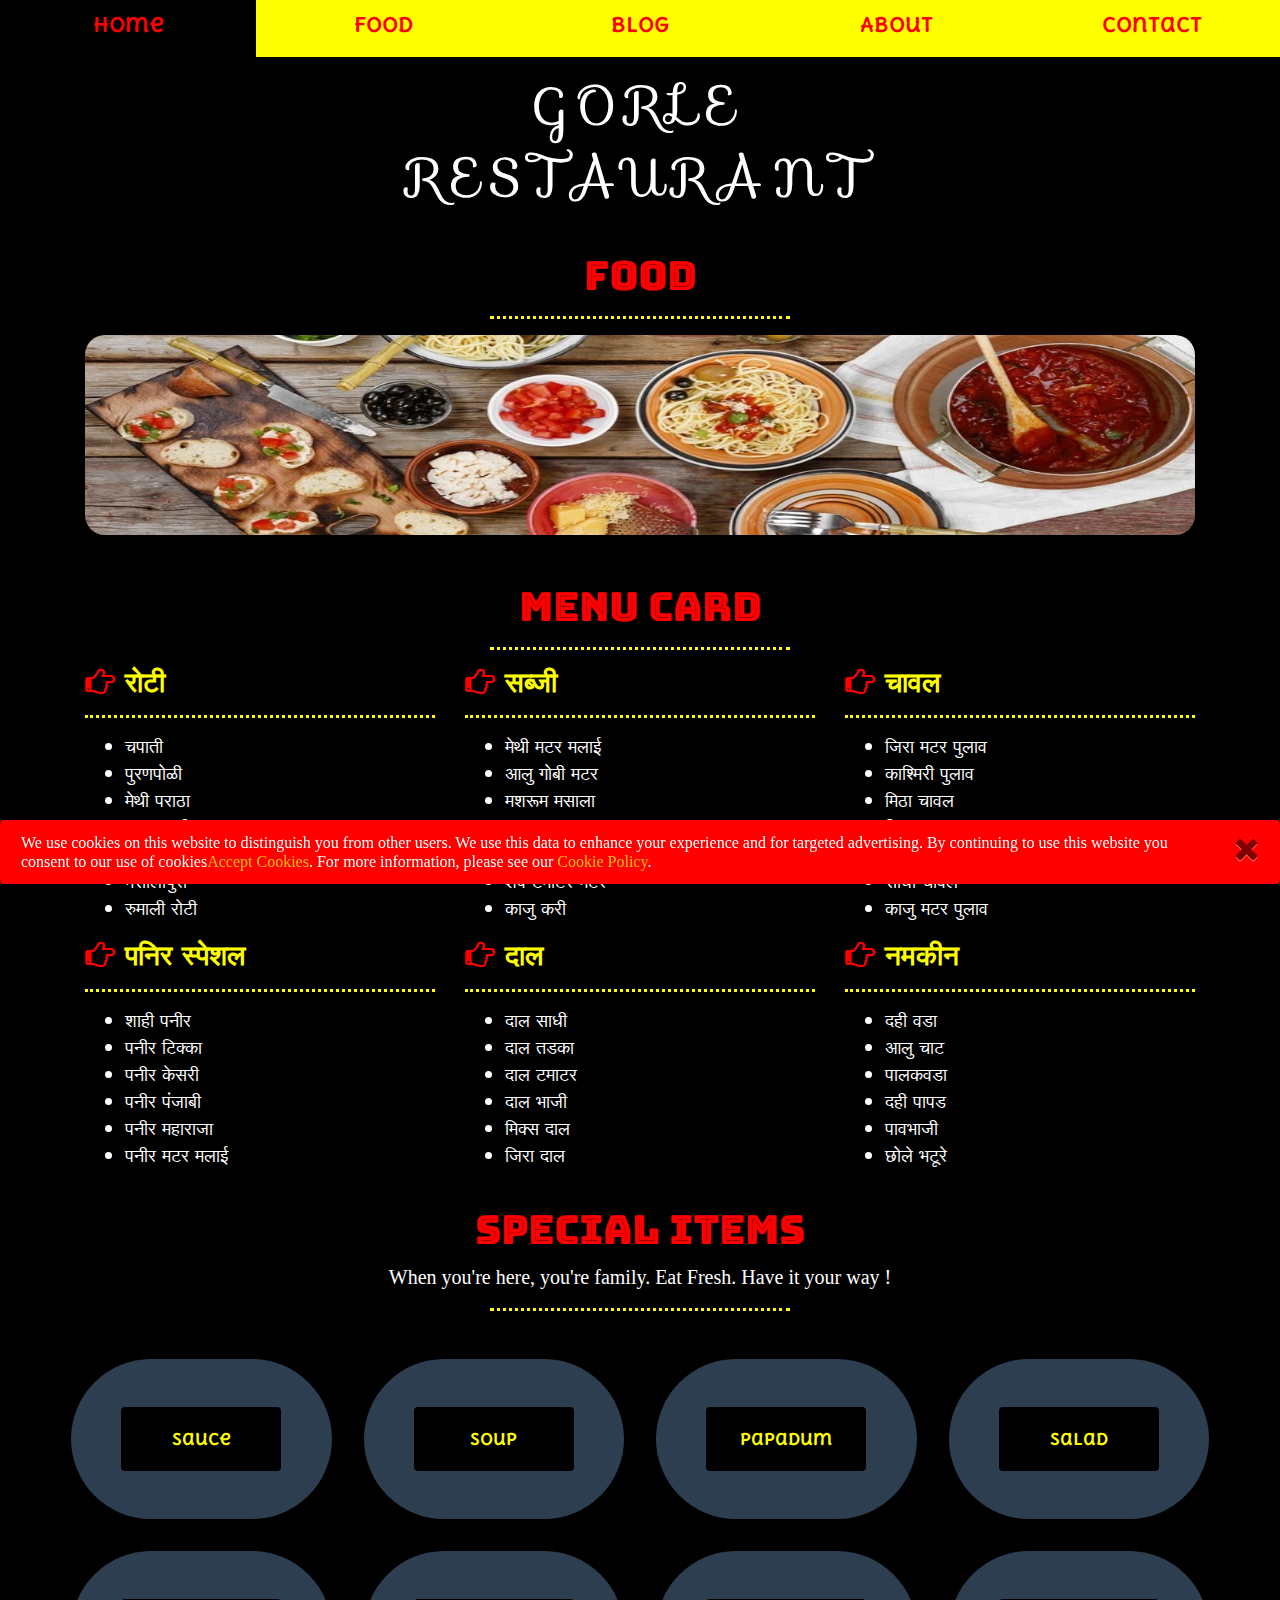
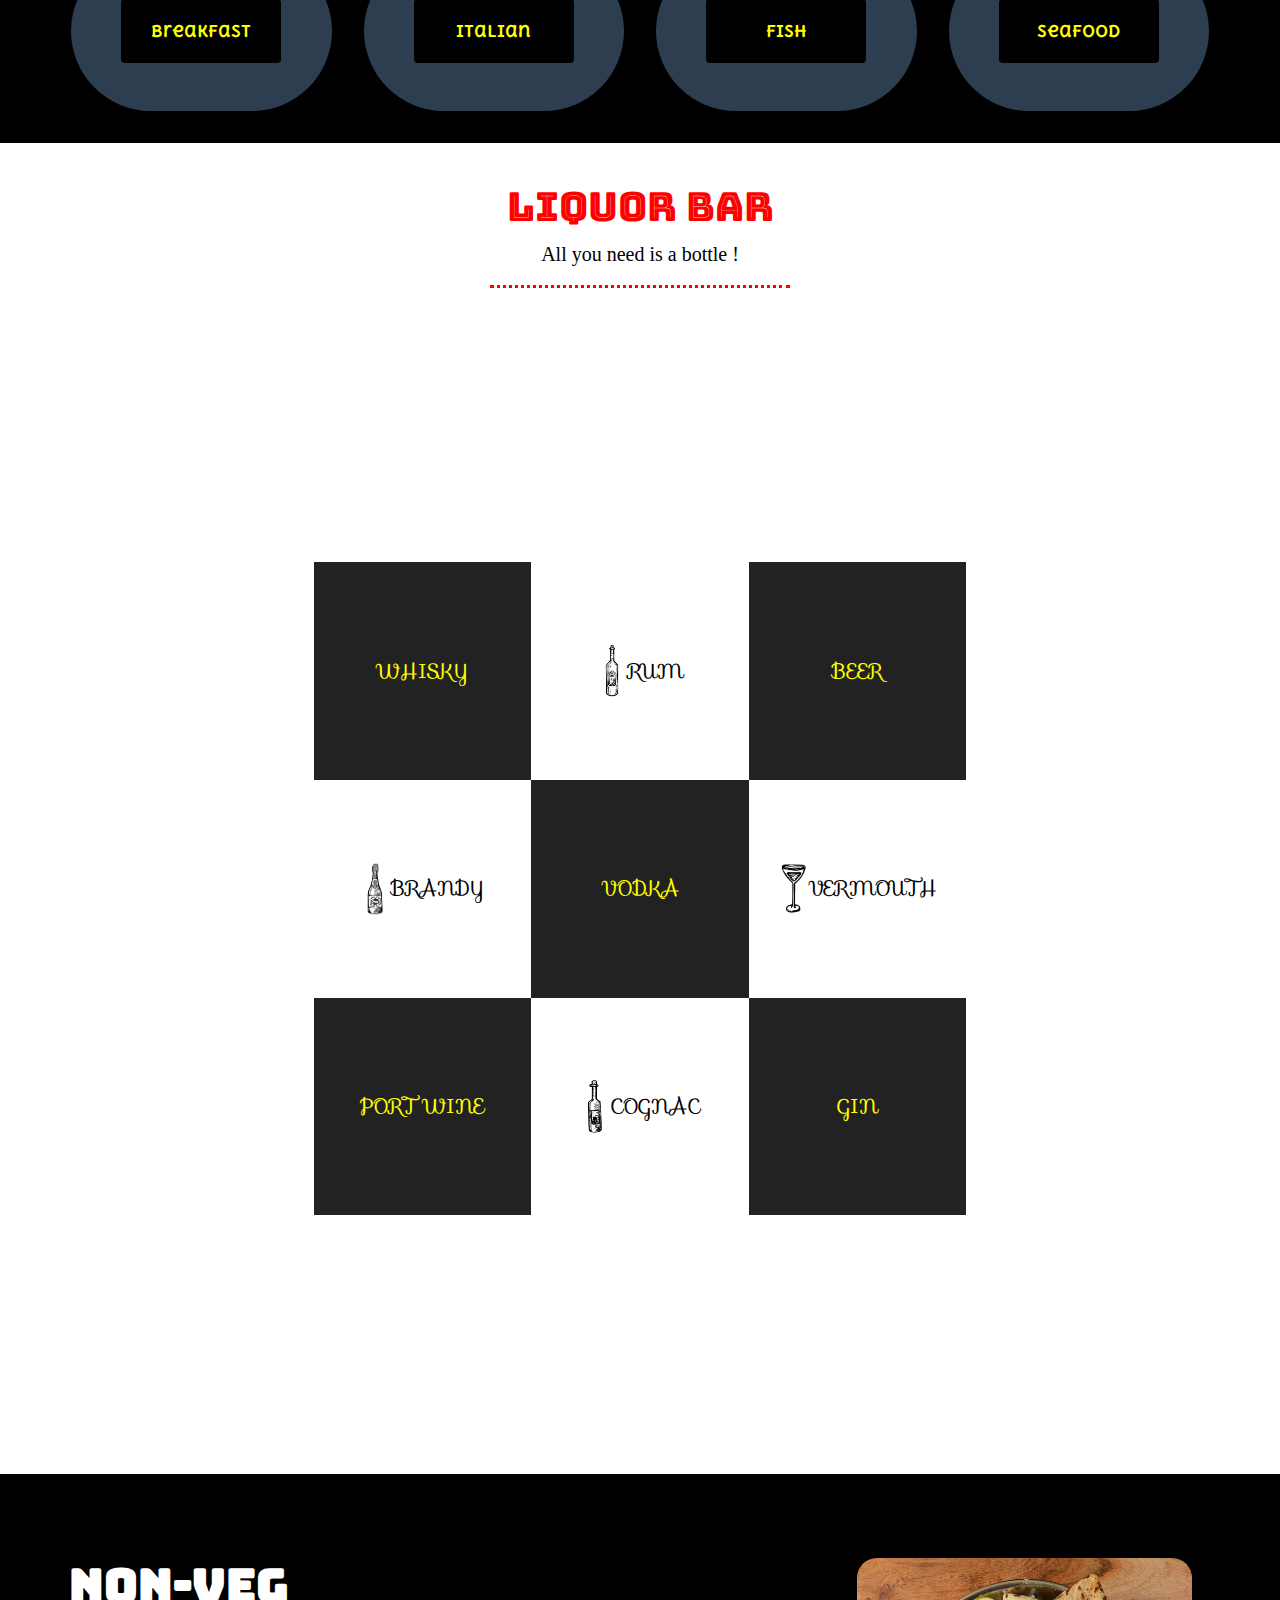
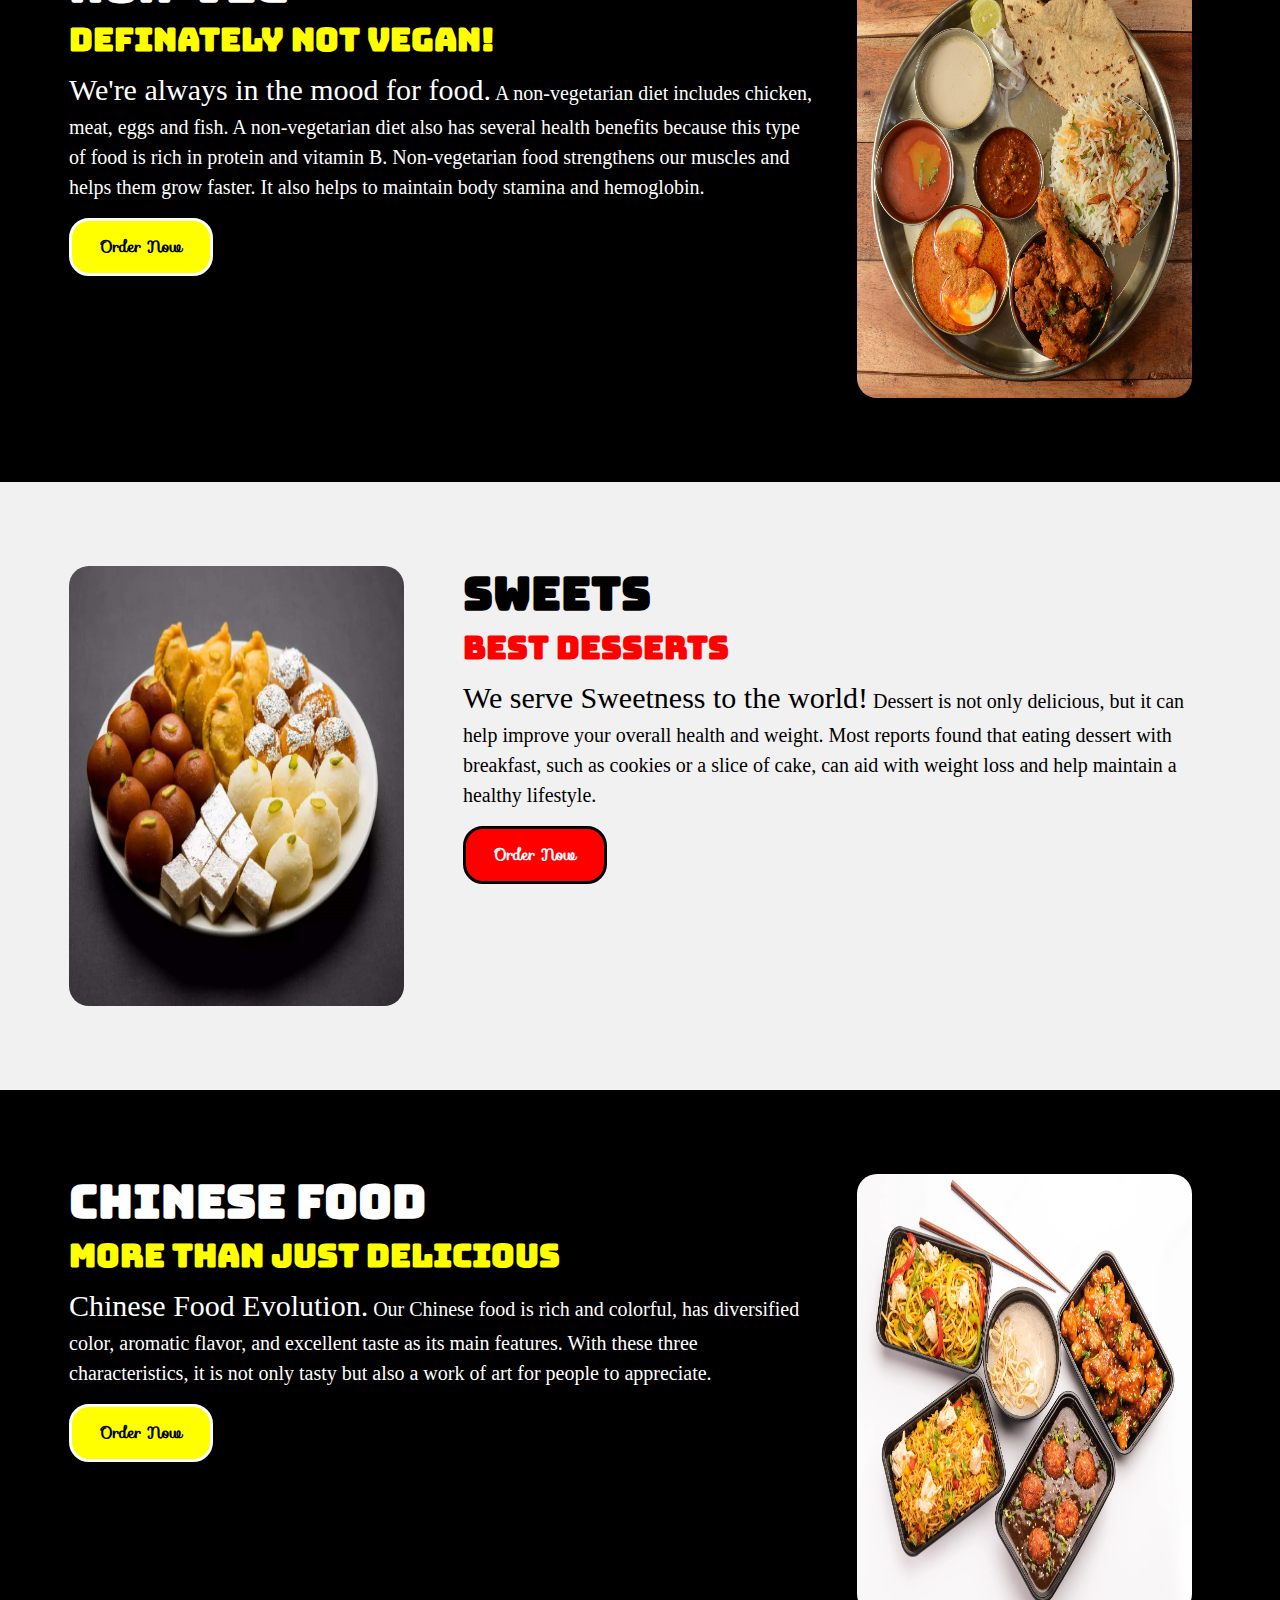
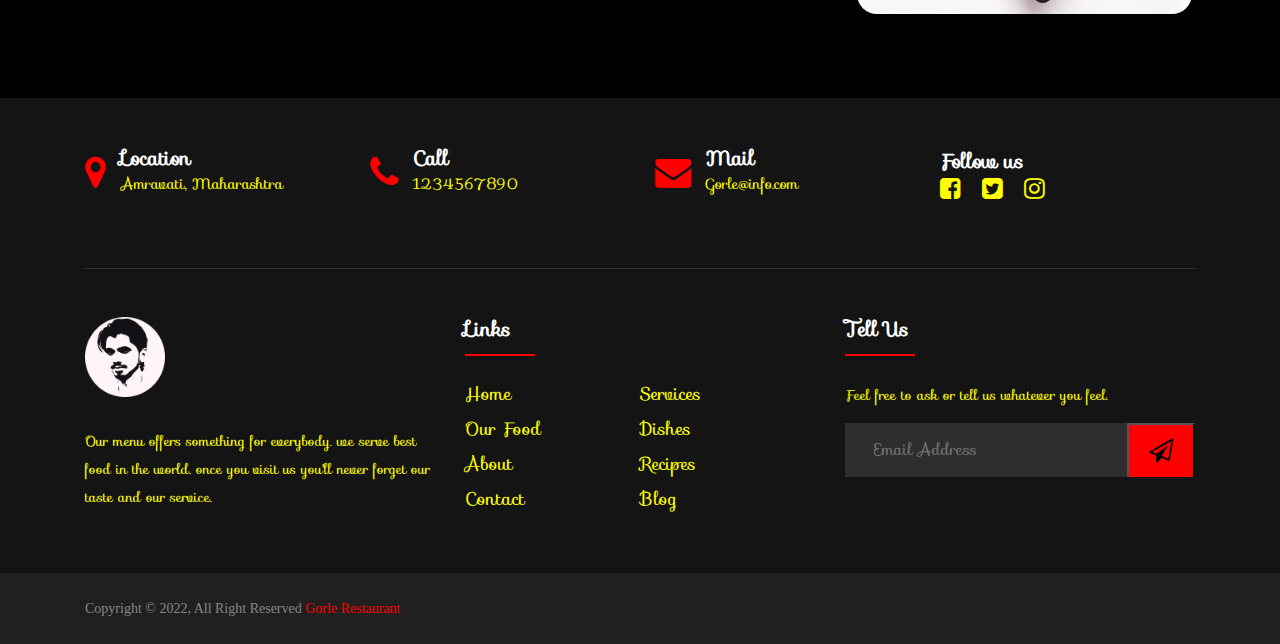
==== index.html @ a9197bac "Restaurant" ====
<!DOCTYPE html>
<html lang="en">
<head>
	<meta charset="UTF-8">
	<meta name="viewport" content="width=device-width, initial-scale=1.0">
	<title>Gorle Restaurant</title>



<!--------------------------------------------------->
<!--------------------- BOOTSTRAP 4 ----------------->
<!--------------------------------------------------->
<link rel="stylesheet" href="https://cdn.jsdelivr.net/npm/bootstrap@4.6.1/dist/css/bootstrap.min.css">
  <script src="https://cdn.jsdelivr.net/npm/jquery@3.6.0/dist/jquery.slim.min.js"></script>
  <script src="https://cdn.jsdelivr.net/npm/popper.js@1.16.1/dist/umd/popper.min.js"></script>
  <script src="https://cdn.jsdelivr.net/npm/bootstrap@4.6.1/dist/js/bootstrap.bundle.min.js"></script>

<!--------------------------------------------------->
<!--------------------- FAVICON IMAGE --------------->
<!--------------------------------------------------->
<link rel="icon" type="image/x-icon" href="logo1.png">

<!--------------------------------------------------->
<!--------------------- FONT AWESOME ---------------->
<!--------------------------------------------------->
<link rel="stylesheet" href="https://cdnjs.cloudflare.com/ajax/libs/font-awesome/4.7.0/css/font-awesome.min.css">


<!--------------------------------------------------->
<!-------------- Google Fonts  ---------------------->
<!--------------------------------------------------->
<link href='https://fonts.googleapis.com/css?family=Sofia' rel='stylesheet'>

<link href='https://fonts.googleapis.com/css?family=Bungee Inline' rel='stylesheet'>

<link href='https://fonts.googleapis.com/css?family=Delius Unicase' rel='stylesheet'>

<!--------------------------------------------------->
<!------------------------ CSS ---------------------->
<!--------------------------------------------------->
<link rel="stylesheet" href="style.css">

</head>

<body>

<!--------------------------------===============================------------------------------------->
<!--------------------------------= SECTION 00: PRELOADER START =------------------------------------->
<!--------------------------------===============================------------------------------------->

    <div id="preloader"> <!-------- PRELOADER ID START ------->

      <div id="container" class="container-preloader"> <!-------- PRELOADER CONTAINER START ------->

        <div class="animation-preloader"> <!-------- PRELOADER ANIMATION START ------->
         
         <div class="loader"></div>
           
        </div> <!-------- PRELOADER ANIMATION END ------->

        <div class="loader-section section-left"></div>
        <div class="loader-section section-right"></div>

      </div><!-------- PRELOADER CONTAINER END ------->
    </div><!-------- PRELOADER ID END ------->

<!--------------------------------===============================------------------------------------->
<!--------------------------------= SECTION 00: PRELOADER END =--------------------------------------->
<!--------------------------------===============================------------------------------------->


<!--------------------------------====================================---------------------------------->
<!--------------------------------= SECTION:01 NAVIAGATION BAR START =---------------------------------->
<!--------------------------------====================================---------------------------------->
<div class="icon-bar fixed-top">
  <a  href="index.html" style="text-decoration: none;"><h6><strong>Home</strong></h6></a> 
  <a href="food.html" style="text-decoration: none;"><h6><strong>Food</strong></h6></a> 
  <a href="blog.html" style="text-decoration: none;"><h6><strong>Blog</strong></h6></a> 
  <a href="about.html" style="text-decoration: none;"><h6><strong>About</strong></h6></a>
  <a href="contact.html" style="text-decoration: none;"><h6><strong>Contact</strong></h6></a> 
</div>
<!--------------------------------====================================---------------------------------->
<!--------------------------------= SECTION:01 NAVIAGATION BAR END =------------------------------------>
<!--------------------------------====================================---------------------------------->
<br> <br> 


<!-------------- SECTION:02 GORLE HEADING START  ---------------------->
<h2  style="font-size:4vw;">Gorle <br> <br> Restaurant</h2>
<!-------------- SECTION:02 GORLE HEADING END  ---------------------->
<br> <br> 

<!-------------- SECTION:03 HEADING 01 START  ---------------------->
<h1 align="center" > Food </h1>
<hr class="new3" width="300">
<!-------------- SECTION:03 HEADING 01 END  ---------------------->

 
<!-------------- SECTION:04  HEADING IMAGE START  ---------------------->
<div class="container"> <img src="food.jpg" alt="food" class="responsive" width="600" height="200"></div>
<!-------------- SECTION:04  HEADING IMAGE END ---------------------->
 <br> <br>


<!--------------------------------===============================------------------------------------->
<!--------------------------------= SECTION:05  MENU CARD START =------------------------------------->
<!--------------------------------===============================------------------------------------->

<!-----------((((((((())))) SECTION:05  MENU CARD HEADING START (((((()))))))--------->
<div style="text-align:center; color:white;">
  <h1>Menu Card</h1>
  <hr class="new3" width="300">
</div>
<!-----------((((((((())))) SECTION:05  MENU CARD HEADING END (((((()))))))--------->


  <div class="container"><!-----@@@@@@@@@@@ SECTION:05  CONTAINER 01 START @@@@@@@@@------>
    <div class="row"><!-----@@@@@@@@@@@ SECTION:05  ROW 01 START @@@@@@@@@------>


<!-----%%%%%%%%%%%%%%%%%%%%%%%%%%%%%%%SECTION:05%%%%%%%%%%%%%%%%%%%%%%%%%%%%%%%%%%%%%%%------>
      <div class="col-md-4">
        <h3><i class="fa fa-hand-o-right" aria-hidden="true" style="font-size:30px; color:red;"></i> <a href="food.html" style="text-decoration: none;" class="menu">रोटी</a> </h3>
        <hr class="new3">
        <ul>
          <li>चपाती</li>
          <li>पुरणपोळी</li>
          <li>मेथी पराठा</li>
          <li>पालक पुरी </li>
          <li>तंदुरी रोटी </li>
          <li>मसालापुरी </li>
          <li>रुमाली रोटी </li>
         </ul>
      </div>
<!-----%%%%%%%%%%%%%%%%%%%%%%%%%%%%%%%SECTION:05%%%%%%%%%%%%%%%%%%%%%%%%%%%%%%%%%%%%%%%------>

<!-----%%%%%%%%%%%%%%%%%%%%%%%%%%%%%%%SECTION:05%%%%%%%%%%%%%%%%%%%%%%%%%%%%%%%%%%%%%%%------>
      <div class="col-md-4">
        <h3><i class="fa fa-hand-o-right" aria-hidden="true" style="font-size:30px; color:red;"></i> <a href="food.html" style="text-decoration: none;" class="menu">सब्जी</a></h3>
        <hr class="new3">
        <ul>
          <li>मेथी मटर मलाई</li>
          <li>आलु गोबी मटर</li>
          <li>मशरूम मसाला</li>
          <li>फणस मसाला</li>
          <li>दम आलु </li>
          <li>शेव टमाटर मटर </li>
          <li>काजु करी </li>
        </ul>
      </div>
<!-----%%%%%%%%%%%%%%%%%%%%%%%%%%%%%%%SECTION:05%%%%%%%%%%%%%%%%%%%%%%%%%%%%%%%%%%%%%%%------>

<!-----%%%%%%%%%%%%%%%%%%%%%%%%%%%%%%%SECTION:05%%%%%%%%%%%%%%%%%%%%%%%%%%%%%%%%%%%%%%%------>
      <div class="col-md-4">
        <h3><i class="fa fa-hand-o-right" aria-hidden="true" style="font-size:30px; color:red;"></i> <a href="food.html" style="text-decoration: none;" class="menu">चावल</a> </h3>
        <hr class="new3">
        <ul>
          <li>जिरा मटर पुलाव</li>
          <li>काश्मिरी पुलाव</li>
          <li>मिठा चावल</li>
          <li>जिरा चावल</li>
          <li>मसाला राईस</li>
          <li>साधा चावल</li>
          <li>काजु मटर पुलाव</li>
        </ul>
      </div>
<!-----%%%%%%%%%%%%%%%%%%%%%%%%%%%%%%%SECTION:05%%%%%%%%%%%%%%%%%%%%%%%%%%%%%%%%%%%%%%%------>

    </div><!-----@@@@@@@@@@@ SECTION:05  ROW 01 END @@@@@@@@@------>
  </div><!-----@@@@@@@@@@@ SECTION:05  CONTAINER 01 END @@@@@@@@@------>



  <div class="container"><!-----@@@@@@@@@@@ SECTION:05  CONTAINER 02 START @@@@@@@@@------>
    <div class="row"><!-----@@@@@@@@@@@ SECTION:05  ROW 02 START @@@@@@@@@------>

<!-----%%%%%%%%%%%%%%%%%%%%%%%%%%%%%%%SECTION:05%%%%%%%%%%%%%%%%%%%%%%%%%%%%%%%%%%%%%%%------>
      <div class="col-md-4">
        <h3><i class="fa fa-hand-o-right" aria-hidden="true" style="font-size:30px; color:red;"></i> <a href="food.html" style="text-decoration: none;" class="menu">पनिर स्पेशल</a></h3>
        <hr class="new3">
        <ul>
          <li>शाही पनीर</li>
          <li>पनीर टिक्का</li>
          <li>पनीर केसरी</li>
          <li>पनीर पंजाबी</li>
          <li>पनीर महाराजा</li>
          <li>पनीर मटर मलाई</li>
        </ul>
      </div>
<!-----%%%%%%%%%%%%%%%%%%%%%%%%%%%%%%%SECTION:05%%%%%%%%%%%%%%%%%%%%%%%%%%%%%%%%%%%%%%%------>

<!-----%%%%%%%%%%%%%%%%%%%%%%%%%%%%%%%SECTION:05%%%%%%%%%%%%%%%%%%%%%%%%%%%%%%%%%%%%%%%------>
      <div class="col-md-4">
        <h3><i class="fa fa-hand-o-right" aria-hidden="true" style="font-size:30px; color:red;"></i> <a href="food.html" style="text-decoration: none;" class="menu">दाल</a></h3>
        <hr class="new3">
        <ul>
          <li>दाल साधी</li>
          <li>दाल तडका</li>
          <li>दाल टमाटर</li>
          <li>दाल भाजी</li>
          <li>मिक्स दाल</li>
          <li>जिरा दाल</li>
        </ul>
      </div>
<!-----%%%%%%%%%%%%%%%%%%%%%%%%%%%%%%%SECTION:05%%%%%%%%%%%%%%%%%%%%%%%%%%%%%%%%%%%%%%%------>

<!-----%%%%%%%%%%%%%%%%%%%%%%%%%%%%%%%SECTION:05%%%%%%%%%%%%%%%%%%%%%%%%%%%%%%%%%%%%%%%------>
       <div class="col-md-4">
        <h3><i class="fa fa-hand-o-right" aria-hidden="true" style="font-size:30px; color:red;"></i> <a href="food.html" style="text-decoration: none;" class="menu">नमकीन</a></h3>
        <hr class="new3">
        <ul>
          <li>दही वडा</li>
          <li>आलु चाट</li>
          <li>पालकवडा
          <li>दही पापड </li>
          <li>पावभाजी</li>
          <li>छोले भटूरे </li>
        </ul>
      </div>
<!-----%%%%%%%%%%%%%%%%%%%%%%%%%%%%%%%SECTION:05%%%%%%%%%%%%%%%%%%%%%%%%%%%%%%%%%%%%%%%------>


    </div><!-----@@@@@@@@@@@ SECTION:05  ROW 02 END @@@@@@@@@------>
  </div><!-----@@@@@@@@@@@ SECTION:05  CONTAINER 02 END @@@@@@@@@------>
  

<!--------------------------------===============================------------------------------------->
<!--------------------------------= SECTION:05  MENU CARD END =------------------------------------->
<!--------------------------------===============================------------------------------------->




<!-----------------------------==================================------------------------------------>
<!-----------------------------= SECTION:06  SPECIAL ITEMS START =----------------------------------->
<!-----------------------------==================================------------------------------------>


<!-----------((((((((())))) SECTION:06  SPECIAL ITEMS HEADING START (((((()))))))--------->
<div class="special" style="text-align:center; color:red;">
  <h1>Special Items</h1>
  <p>When you're here, you're family. Eat Fresh. Have it your way !</p>
  <hr class="new3" width="300">
</div>
<!-----------((((((((())))) SECTION:06  SPECIAL ITEMS HEADING END (((((()))))))--------->


<section><!-----@@@@@@@@@@@ SECTION:06  SECTION START @@@@@@@@@------>

    <div class="main-container"><!-----@@@@@@@@@@@ SECTION:06  MAIN-CONTAINER START @@@@@@@@@------>

         <ul class="grid-wrapper"><!-----@@@@@@@@@@@ SECTION:06  LIST GRID WRAPPER START @@@@@@@@@------>


<!-----%%%%%%%%%%%%%%%%%%%%%%%%%%%%%%%%%%%%%SECTION:06%%%%%%%%%%%%%%%%%%%%%%%%%%%%%%%%%%%%%%%%%%%%------>
                  <!-------------- SPECIAL ITEMS LIST 1 START ---------------------->   
 <li><button type="button" class="button-three btn btn-primary" data-toggle="modal" data-target="#myModal">Sauce
             </button></li>

             <!-- The Modal -->
  <div class="modal fade" id="myModal">
    <div class="modal-dialog modal-dialog-centered">
      <div class="modal-content">
      
        <!-- Modal Header -->
        <div class="modal-header">
             <h4 class="modal-title"><strong>Sauce</strong></h4>
          <button type="button" class="close" data-dismiss="modal">&times;</button>
        </div>
        
        <!-- Modal body -->
        <div class="modal-body">
         <table class="table table-dark table-hover table-bordered">
    <thead>
    </thead>
    <tbody>
      <tr>
        <td>टोमॅटो सॉस</td>
        <td>पदीना चटणी</td>
      </tr>
      <tr>
        <td>तिळचटणी</td>
        <td>मिर्चि (हिरवी )</td>
      </tr>
      <tr>
        <td>जवस चटणी</td>
        <td>शेंगदाना चटणी</td>
      </tr>
    </tbody>
  </table>
        </div>
        
        <!-- Modal footer -->
        <div class="modal-footer">
          <a href="food.html"><button type="button"  class="btn btn-success" >Order</button></a> <button type="button" class="btn btn-danger" data-dismiss="modal">Close</button>
        </div>
       </div>
    </div>
  </div> 
<!-----%%%%%%%%%%%%%%%%%%%%%%%%%%%%%%%%%%%%%SECTION:06%%%%%%%%%%%%%%%%%%%%%%%%%%%%%%%%%%%%%%%%%%%%------>   
                         <!-------------- SPECIAL ITEMS LIST 1 END ---------------------->

<!-----%%%%%%%%%%%%%%%%%%%%%%%%%%%%%%%%%%%%%SECTION:06%%%%%%%%%%%%%%%%%%%%%%%%%%%%%%%%%%%%%%%%%%%%------> 
                         <!-------------- SPECIAL ITEMS LIST 2 START ---------------------->
 <li><button type="button" class="button-three btn btn-primary" data-toggle="modal" data-target="#myModal1">Soup </button></li>


             <!-- The Modal -->
  <div class="modal fade" id="myModal1">
    <div class="modal-dialog modal-dialog-centered">
      <div class="modal-content">
      
        <!-- Modal Header -->
        <div class="modal-header">
             <h4 class="modal-title"><strong>Soup</strong></h4>
          <button type="button" class="close" data-dismiss="modal">&times;</button>
        </div>
        
        <!-- Modal body -->
        <div class="modal-body">
         <table class="table table-dark table-hover table-bordered">
    <thead>
    </thead>
    <tbody>
      <tr>
        <td>ग्रीन व्हेजीटेबल सुप</td>
        <td>टमाटर सुप </td>
       </tr>
      <tr>
        <td>मशरुम सुप</td>
        <td>स्विट कॉर्न सुप </td>
      </tr>
      <tr>
        <td>नुडल्स सुप</td>
        <td>हॉट अॅन्ड सॉर सुप</td>
       </tr>
    </tbody>
  </table>
        </div>
        
        <!-- Modal footer -->
        <div class="modal-footer">
          <a href="food.html"><button type="button" class="btn btn-success" >Order</button></a> <button type="button" class="btn btn-danger" data-dismiss="modal">Close</button>
        </div>
       </div>
    </div>
  </div> 
<!-----%%%%%%%%%%%%%%%%%%%%%%%%%%%%%%%%%%%%%SECTION:06%%%%%%%%%%%%%%%%%%%%%%%%%%%%%%%%%%%%%%%%%%%%------>    
                      <!-------------- SPECIAL ITEMS LIST 2 END ---------------------->


<!-----%%%%%%%%%%%%%%%%%%%%%%%%%%%%%%%%%%%%%SECTION:06%%%%%%%%%%%%%%%%%%%%%%%%%%%%%%%%%%%%%%%%%%%%------> 
                     <!-------------- SPECIAL ITEMS LIST 3 START ---------------------->

<li><button type="button" class="button-three btn btn-primary" data-toggle="modal" data-target="#myModal2">Papadum</button></li>


             <!-- The Modal -->
  <div class="modal fade" id="myModal2">
    <div class="modal-dialog modal-dialog-centered">
      <div class="modal-content">
      
        <!-- Modal Header -->
        <div class="modal-header">
             <h4 class="modal-title"><strong>Papadum</strong></h4>
          <button type="button" class="close" data-dismiss="modal">&times;</button>
        </div>
        
        <!-- Modal body -->
        <div class="modal-body">
         <table class="table table-dark table-hover table-bordered">
    <thead>
    </thead>
    <tbody>
      <tr>
        <td>पापड रोस्टेड</td>
        <td>पापड मसाला</td>
      </tr>
      <tr>
        <td>पापड कत्रण</td>
        <td>फ्राईम्स</td>
       </tr>
      <tr>
        <td>पापड फ्राय</td>
        <td>साधा पापड</td>
      </tr>
    </tbody>
  </table>
        </div>
        
        <!-- Modal footer -->
        <div class="modal-footer">
          <a href="food.html"><button type="button" class="btn btn-success" >Order</button></a> <button type="button" class="btn btn-danger" data-dismiss="modal">Close</button>
        </div>
      </div>
    </div>
  </div>    
<!-----%%%%%%%%%%%%%%%%%%%%%%%%%%%%%%%%%%%%%SECTION:06%%%%%%%%%%%%%%%%%%%%%%%%%%%%%%%%%%%%%%%%%%%%------> 
                     <!-------------- SPECIAL ITEMS LIST 3 END ---------------------->

<!-----%%%%%%%%%%%%%%%%%%%%%%%%%%%%%%%%%%%%%SECTION:06%%%%%%%%%%%%%%%%%%%%%%%%%%%%%%%%%%%%%%%%%%%%------> 
                     <!-------------- SPECIAL ITEMS LIST 4 START ---------------------->

<li><button type="button" class="button-three btn btn-primary" data-toggle="modal" data-target="#myModal3">Salad</button></li>

             <!-- The Modal -->
  <div class="modal fade" id="myModal3">
    <div class="modal-dialog modal-dialog-centered">
      <div class="modal-content">
      
        <!-- Modal Header -->
        <div class="modal-header">
             <h4 class="modal-title"><strong>Salad</strong></h4>
          <button type="button" class="close" data-dismiss="modal">&times;</button>
        </div>
        
        <!-- Modal body -->
        <div class="modal-body">
         <table class="table table-dark table-hover table-bordered">
    <thead>
    </thead>
    <tbody>
      <tr>
        <td>ग्रीन सलाद</td>
        <td>रशीयन सलाद</td>
      </tr>
      <tr>
        <td>कश्मीरी सलाद</td>
        <td>इटालीयन सलाद </td>
      </tr>
      <tr>
        <td>ग्रीन व्हेजीटेबल सलाद</td>
        <td>मशरुम सलाद</td>
      </tr>
    </tbody>
  </table>
        </div>
        
        <!-- Modal footer -->
        <div class="modal-footer">
          <a href="food.html"><button type="button" class="btn btn-success" >Order</button></a> <button type="button" class="btn btn-danger" data-dismiss="modal">Close</button>
        </div>
       </div>
    </div>
  </div>
<!-----%%%%%%%%%%%%%%%%%%%%%%%%%%%%%%%%%%%%%SECTION:06%%%%%%%%%%%%%%%%%%%%%%%%%%%%%%%%%%%%%%%%%%%%------>     
                       <!-------------- SPECIAL ITEMS LIST 4 END ---------------------->

<!-----%%%%%%%%%%%%%%%%%%%%%%%%%%%%%%%%%%%%%SECTION:06%%%%%%%%%%%%%%%%%%%%%%%%%%%%%%%%%%%%%%%%%%%%------> 
                        <!-------------- SPECIAL ITEMS LIST 5 START ---------------------->

<li><button type="button" class="button-three btn btn-primary" data-toggle="modal" data-target="#myModal4">Breakfast</button></li>

             <!-- The Modal -->
  <div class="modal fade" id="myModal4">
    <div class="modal-dialog modal-dialog-centered">
      <div class="modal-content">
      
        <!-- Modal Header -->
        <div class="modal-header">
             <h4 class="modal-title"><strong>Breakfast</strong></h4>
          <button type="button" class="close" data-dismiss="modal">&times;</button>
        </div>
        
        <!-- Modal body -->
        <div class="modal-body">
         <table class="table table-dark table-hover table-bordered">
    <thead>
    </thead>
    <tbody>
      <tr>
        <td>इडली सांभार</td>
        <td>आलू पराठा</td>
      </tr>
      <tr>
        <td>उत्तमा</td>
        <td>ब्रेड पकोड़ा</td>
      </tr>
      <tr>
        <td>वडा सांभार</td>
        <td>उपमा</td>
      </tr>
    </tbody>
  </table>
        </div>
        
        <!-- Modal footer -->
        <div class="modal-footer">
          <a href="food.html"><button type="button" class="btn btn-success" >Order</button></a> <button type="button" class="btn btn-danger" data-dismiss="modal">Close</button>
        </div>
       </div>
    </div>
  </div>
<!-----%%%%%%%%%%%%%%%%%%%%%%%%%%%%%%%%%%%%%SECTION:06%%%%%%%%%%%%%%%%%%%%%%%%%%%%%%%%%%%%%%%%%%%%------>     
                    <!-------------- SPECIAL ITEMS LIST 5 END ---------------------->

<!-----%%%%%%%%%%%%%%%%%%%%%%%%%%%%%%%%%%%%%SECTION:06%%%%%%%%%%%%%%%%%%%%%%%%%%%%%%%%%%%%%%%%%%%%------> 
                    <!-------------- SPECIAL ITEMS LIST 6 START ---------------------->

<li><button type="button" class="button-three btn btn-primary" data-toggle="modal" data-target="#myModal5">Italian</button> </li>

             <!-- The Modal -->
  <div class="modal fade" id="myModal5">
    <div class="modal-dialog modal-dialog-centered">
      <div class="modal-content">
      
        <!-- Modal Header -->
        <div class="modal-header">
             <h4 class="modal-title"><strong>Italian</strong></h4>
          <button type="button" class="close" data-dismiss="modal">&times;</button>
        </div>
        
        <!-- Modal body -->
        <div class="modal-body">
         <table class="table table-dark table-hover table-bordered">
    <thead>
    </thead>
    <tbody>
      <tr>
        <td>Panzenella</td>
        <td>Bruschetta</td>
      </tr>
      <tr>
        <td>Focaccia Bread</td>
        <td>Pasta Carbonara</td>
      </tr>
      <tr>
        <td>Margherita Pizza</td>
        <td>Mushroom Risotto</td>
      </tr>
    </tbody>
  </table>
        </div>
        
        <!-- Modal footer -->
        <div class="modal-footer">
          <a href="food.html"><button type="button" class="btn btn-success" >Order</button></a> <button type="button" class="btn btn-danger" data-dismiss="modal">Close</button>
        </div>
      </div>
    </div>
  </div>
<!-----%%%%%%%%%%%%%%%%%%%%%%%%%%%%%%%%%%%%%SECTION:06%%%%%%%%%%%%%%%%%%%%%%%%%%%%%%%%%%%%%%%%%%%%------>     
                       <!-------------- SPECIAL ITEMS LIST 6 END ---------------------->

<!-----%%%%%%%%%%%%%%%%%%%%%%%%%%%%%%%%%%%%%SECTION:06%%%%%%%%%%%%%%%%%%%%%%%%%%%%%%%%%%%%%%%%%%%%------> 
                        <!-------------- SPECIAL ITEMS LIST 7 START ---------------------->

<li><button type="button" class="button-three btn btn-primary" data-toggle="modal" data-target="#myModal6">Fish</button></li>

            <!-- The Modal -->
  <div class="modal fade" id="myModal6">
    <div class="modal-dialog modal-dialog-centered">
      <div class="modal-content">
      
        <!-- Modal Header -->
        <div class="modal-header">
             <h4 class="modal-title"><strong>Fish</strong></h4>
          <button type="button" class="close" data-dismiss="modal">&times;</button>
        </div>
        
        <!-- Modal body -->
        <div class="modal-body">
         <table class="table table-dark table-hover table-bordered">
    <thead>
    </thead>
    <tbody>
      <tr>
        <td>Alaskan salmon</td>
        <td>Grass carp</td>
       </tr>
      <tr>
        <td>Tuna</td>
        <td>Silver carp</td>
        </tr>
      <tr>
        <td>Mackerel</td>
        <td>Perch</td>
      </tr>
    </tbody>
  </table>
        </div>
        
        <!-- Modal footer -->
        <div class="modal-footer">
          <a href="food.html"><button type="button" class="btn btn-success" >Order</button></a> <button type="button" class="btn btn-danger" data-dismiss="modal">Close</button>
        </div>
      </div>
    </div>
  </div> 
<!-----%%%%%%%%%%%%%%%%%%%%%%%%%%%%%%%%%%%%%SECTION:06%%%%%%%%%%%%%%%%%%%%%%%%%%%%%%%%%%%%%%%%%%%%------>    
                        <!-------------- SPECIAL ITEMS LIST 7 END ---------------------->


<!-----%%%%%%%%%%%%%%%%%%%%%%%%%%%%%%%%%%%%%SECTION:06%%%%%%%%%%%%%%%%%%%%%%%%%%%%%%%%%%%%%%%%%%%%------> 
                         <!-------------- SPECIAL ITEMS LIST 8 START ---------------------->

<li><button type="button"  class="button-three btn btn-primary" data-toggle="modal" data-target="#myModal7">Seafood</button></li>

             <!-- The Modal -->
  <div class="modal fade" id="myModal7">
    <div class="modal-dialog modal-dialog-centered">
      <div class="modal-content">
      
        <!-- Modal Header -->
        <div class="modal-header">
             <h4 class="modal-title"><strong>Seafood</strong></h4>
          <button type="button" class="close" data-dismiss="modal">&times;</button>
        </div>
        
        <!-- Modal body -->
        <div class="modal-body">
         <table class="table table-dark table-hover table-bordered">
    <thead>
    </thead>
    <tbody>
      <tr>
        <td>Lobster </td>
        <td>shrimps</td>
       </tr>
      <tr>
        <td>prawns</td>
        <td>mussels</td>
      </tr>
      <tr>
        <td>oysters</td>
        <td>crabs</td>
       </tr>
    </tbody>
  </table>
        </div>
        
        <!-- Modal footer -->
        <div class="modal-footer">
          <a href="food.html"><button type="button" class="btn btn-success" data-dismiss="modal">Order</button></a> <button type="button" class="btn btn-danger" data-dismiss="modal">Close</button>
        </div>
        </div>
    </div>
  </div>
<!-----%%%%%%%%%%%%%%%%%%%%%%%%%%%%%%%%%%%%%SECTION:06%%%%%%%%%%%%%%%%%%%%%%%%%%%%%%%%%%%%%%%%%%%%------>     
                   <!-------------- SPECIAL ITEMS LIST 8 END ---------------------->


                   
            </ul><!-----@@@@@@@@@@@ SECTION:06  LIST GRID WRAPPER END @@@@@@@@@------>
        </div><!-----@@@@@@@@@@@ SECTION:06  MAIN-CONTAINER END @@@@@@@@@------>
    </section><!-----@@@@@@@@@@@ SECTION:06  SECTION END @@@@@@@@@------>

<!-----------------------------==================================------------------------------------>
<!-----------------------------= SECTION:06  SPECIAL ITEMS END =------------------------------------->
<!-----------------------------==================================------------------------------------>



<!-----------------------------==================================------------------------------------>
<!-----------------------------= SECTION:07  LIQUOR BAR START =-------------------------------------->
<!-----------------------------==================================------------------------------------>

<div style="background-color:white"><!-----@@@@@@@@@@@ SECTION:07 DIVISION START @@@@@@@@@------>


<!-----------((((((((())))) SECTION:07  LIQUOR BAR HEADING START (((((()))))))--------->
<div class="LIQUOR" style="text-align:center;">
  <h1>Liquor Bar</h1>
  <p style=" color:black;">All you need is a bottle !</p>
  <hr class="new4" width="300">
</div>
<!-----------((((((((())))) SECTION:07  LIQUOR BAR HEADING END (((((()))))))--------->



<div class="liq-bar" ><!-----@@@@@@@@@@@ SECTION:07  LIQBAR DIVISON START @@@@@@@@@------>

  <!-----%%%%%%%%%%%%%%%%%%%%%%%%%%%%%%%%%%% SECTION:07 BAR 01 %%%%%%%%%%%%%%%%%%%%%%%%%%%%%%%%%%%%%%%%%%------>  
  <div class="liq-bar-sec">  <a class="liq1" href="food.html" style="text-decoration: none;">Whisky</a></div>

  <!-----%%%%%%%%%%%%%%%%%%%%%%%%%%%%%%%%%%% SECTION:07 BAR 02 %%%%%%%%%%%%%%%%%%%%%%%%%%%%%%%%%%%%%%%%%%------> 
  <div class="liq-bar-sec"><img src="bar1.jpg" width="30px" height="60px"  alt=""> <a class="liq2" href="food.html" style="text-decoration: none;">Rum</a></div>
  
  <!-----%%%%%%%%%%%%%%%%%%%%%%%%%%%%%%%%%%% SECTION:07 BAR 03 %%%%%%%%%%%%%%%%%%%%%%%%%%%%%%%%%%%%%%%%%%------> 
  <div class="liq-bar-sec"> <a class="liq1" href="food.html" style="text-decoration: none;">Beer</a></div>

  <!-----%%%%%%%%%%%%%%%%%%%%%%%%%%%%%%%%%%% SECTION:07 BAR 04 %%%%%%%%%%%%%%%%%%%%%%%%%%%%%%%%%%%%%%%%%%------> 
  <div class="liq-bar-sec"><img src="bar2.jpg" width="30px" height="60px"  alt=""> <a class="liq2" href="food.html" style="text-decoration: none;">Brandy</a></div>
  
  <!-----%%%%%%%%%%%%%%%%%%%%%%%%%%%%%%%%%%% SECTION:07 BAR 05 %%%%%%%%%%%%%%%%%%%%%%%%%%%%%%%%%%%%%%%%%%------>
  <div class="liq-bar-sec"> <a class="liq1" href="food.html" style="text-decoration: none;">Vodka</a></div>

  <!-----%%%%%%%%%%%%%%%%%%%%%%%%%%%%%%%%%%% SECTION:07 BAR 06 %%%%%%%%%%%%%%%%%%%%%%%%%%%%%%%%%%%%%%%%%%------>
  <div class="liq-bar-sec"><img src="bar3.jpg" width="30px" height="60px"  alt=""> <a class="liq2" href="food.html" style="text-decoration: none;">Vermouth</a></div>

  <!-----%%%%%%%%%%%%%%%%%%%%%%%%%%%%%%%%%%% SECTION:07 BAR 07 %%%%%%%%%%%%%%%%%%%%%%%%%%%%%%%%%%%%%%%%%%------>
  <div class="liq-bar-sec"> <a class="liq1" href="food.html" style="text-decoration: none;">Port wine</a></div>

  <!-----%%%%%%%%%%%%%%%%%%%%%%%%%%%%%%%%%%% SECTION:07 BAR 08 %%%%%%%%%%%%%%%%%%%%%%%%%%%%%%%%%%%%%%%%%%------>
  <div class="liq-bar-sec"><img src="bar.jpg" width="30px" height="60px"  alt=""> <a class="liq2" href="food.html" style="text-decoration: none;">Cognac</a></div>
 
  <!-----%%%%%%%%%%%%%%%%%%%%%%%%%%%%%%%%%%% SECTION:07 BAR 09 %%%%%%%%%%%%%%%%%%%%%%%%%%%%%%%%%%%%%%%%%%------>
  <div class="liq-bar-sec"> <a class="liq1" href="food.html" style="text-decoration: none;">Gin</a></div>

  </div><!-----@@@@@@@@@@@ SECTION:07  LIQBAR DIVISON END @@@@@@@@@------>
</div><!-----@@@@@@@@@@@ SECTION:07  DIVISION END @@@@@@@@@------>

<!-----------------------------==================================------------------------------------>
<!-----------------------------= SECTION:07  LIQUOR BAR END =-------------------------------------->
<!-----------------------------==================================------------------------------------>

<!-----------------------------==================================------------------------------------>
<!-----------------------------=     SECTION:08 NON-VEG START   =------------------------------------>
<!-----------------------------==================================------------------------------------>
<div class="container1">
  <div class="row">
    <div class="column-66">
      <h3 class="xlarge-font" style="color:white;"><b>Non-Veg</b></h3>
      <h3 class="large-font" style="color:yellow;"><b>Definately Not Vegan!</b></h3>
      <p style="color:white;"><span style="font-size:30px">We're always in the mood for food.</span> A non-vegetarian diet includes chicken, meat, eggs and fish. A non-vegetarian diet also has several health benefits because this type of food is rich in protein and vitamin B. Non-vegetarian food strengthens our muscles and helps them grow faster. It also helps to maintain body stamina and hemoglobin.</p>
      <a href="food.html"><button class="button" style="color:black; border:3px solid white;">Order Now</button></a>
    </div>
    <div class="column-33">
        <img class="samimg" src="nonveg.jpg" width="335" height="440">
    </div>
  </div>
</div>
<!-----------------------------==================================------------------------------------>
<!-----------------------------=     SECTION:08 NON-VEG END   =-------------------------------------->
<!-----------------------------==================================------------------------------------>



<!-----------------------------==================================------------------------------------>
<!-----------------------------=     SECTION:09 SWEETS START   =------------------------------------>
<!-----------------------------==================================------------------------------------>
<div class="container1" style="background-color:#f1f1f1">
  <div class="row">
    <div class="column-33">
      <img class="samimg" src="sweet.jpg" alt="App" width="335" height="440">
    </div>
    <div class="column-66">
      <h3 class="xlarge-font" style="color:black;" ><b>Sweets</b></h3>
      <h3 class="large-font" style="color:red;"><b>Best desserts</b></h3>
      <p style="color:black;"><span style="font-size:30px;color:black;">We serve Sweetness to the world!</span> Dessert is not only delicious, but it can help improve your overall health and weight. Most reports found that eating dessert with breakfast, such as cookies or a slice of cake, can aid with weight loss and help maintain a healthy lifestyle.</p>
      <a href="food.html"><button  class="button" style="background-color:red">Order Now</button></a>
    </div>
  </div>
</div>
<!-----------------------------==================================------------------------------------>
<!-----------------------------=     SECTION:09 SWEETS END   =------------------------------------>
<!-----------------------------==================================------------------------------------>



<!-----------------------------==================================------------------------------------>
<!-----------------------------= SECTION:10 CHINESE FOOD START   =----------------------------------->
<!-----------------------------==================================------------------------------------>
<div class="container1">
  <div class="row">
    <div class="column-66">
      <h3 class="xlarge-font" style="color:white;" ><b>Chinese Food</b></h3>
      <h3 class="large-font" style="color:yellow;"><b>More Than Just Delicious</b></h3>
      <p style="color:white;"><span style="font-size:30px">Chinese Food Evolution.</span> Our Chinese food is rich and colorful, has diversified color, aromatic flavor, and excellent taste as its main features. With these three characteristics, it is not only tasty but also a work of art for people to appreciate.</p>
      <a href="food.html"><button class="button" style="color:black; border:3px solid white;">Order Now</button></a>
    </div>
    <div class="column-33">
        <img class="samimg" src="chinese.jpg" width="335" height="440" >
    </div>
  </div>
</div>
<!-----------------------------==================================------------------------------------>
<!-----------------------------=   SECTION:10 CHINESE FOOD END   =----------------------------------->
<!-----------------------------==================================------------------------------------>



<!-----------------------------==================================------------------------------------>
<!-----------------------------=      SECTION:11 FOOTER START   =------------------------------------>
<!-----------------------------==================================------------------------------------>
  <footer class="footer-section">
        <div class="container">
            <div class="footer-single pt-5 pb-5">
                <div class="row">

<!-----%%%%%%%%%%%%%%%%%%%%%%%%%%%%%%%%%%% SECTION:11 ROW 1 BLOCK 1 %%%%%%%%%%%%%%%%%%%%%%%%%%%%%%%%%%%%%%------>
                    <div class="col-xl-3 col-md-3 mb-3">
                        <div class="first-foot ">
                            <i class="ico fa fa-map-marker" style="font-size:36px"></i>
                            <div class="foot-second">
                                <h4>Location</h4>
                                <span>Amravati, Maharashtra</span>
                            </div>
                        </div>
                    </div>

<!-----%%%%%%%%%%%%%%%%%%%%%%%%%%%%%%%%%%% SECTION:11 ROW 1 BLOCK 2 %%%%%%%%%%%%%%%%%%%%%%%%%%%%%%%%%%%%%%%------>
                    <div class="col-xl-3 col-md-3 mb-3">
                        <div class="first-foot">
                            <i class="ico fa fa-phone" style="font-size:36px"></i>
                            <div class="foot-second">
                                <h4>Call</h4>
                                <span>1234567890</span>
                            </div>
                        </div>
                    </div>

<!-----%%%%%%%%%%%%%%%%%%%%%%%%%%%%%%%%%%% SECTION:11 ROW 1 BLOCK 3 %%%%%%%%%%%%%%%%%%%%%%%%%%%%%%%%%%%%%%%------>
                    <div class="col-xl-3 col-md-3 mb-3">
                        <div class="first-foot">
                            <i class="ico fa fa-envelope" style="font-size:36px"></i>
                            <div class="foot-second">
                                <h4>Mail</h4>
                                <span>Gorle@info.com</span>
                            </div>
                        </div>
                    </div>

<!-----%%%%%%%%%%%%%%%%%%%%%%%%%%%%%%%%%%% SECTION:11 ROW 1 BLOCK 4 %%%%%%%%%%%%%%%%%%%%%%%%%%%%%%%%%%%%%%%------>
                     <div class="col-xl-3 col-md-3 mb-3">
                        <div class="foot-icon">
                                <span>Follow us</span>
                              <a href="index.html"><i class="fa fa-facebook-square" style="font-size:24px"></i></a>
                              <a href="index.html"><i class="fa fa-twitter-square" style="font-size:24px"></i></a>
                              <a href="index.html"><i class="fa fa-instagram" style="font-size:24px"></i></a>
                            </div>
                    </div>


                </div>
            </div>


            <div class="foot-mid pt-5 pb-5">
                <div class="row">
<!-----%%%%%%%%%%%%%%%%%%%%%%%%%%%%%%%%%%% SECTION:11 ROW 2 BLOCK 1 %%%%%%%%%%%%%%%%%%%%%%%%%%%%%%%%%%%%%%%------>
                    <div class="col-xl-4 col-lg-4 mb-50">
                        <div class="foot-mid1">
                            <div class="foot-logo">
                          <a href="index.html"><img src="logo1.png" width="80px" class="img-fluid" alt="logo"> </a>
                            </div>
                            <div class="foot-text">
                                <p>Our menu offers something for everybody. we serve best food in the world. once you visit us you'll never forget our taste and our service.</p>
                            </div>
                        </div>
                    </div>

<!-----%%%%%%%%%%%%%%%%%%%%%%%%%%%%%%%%%%% SECTION:11 ROW 2 BLOCK 2 %%%%%%%%%%%%%%%%%%%%%%%%%%%%%%%%%%%%%%%------>
                    <div class="col-xl-4 col-lg-4 col-md-6 mb-30">
                        <div class="foot-mid1">
                            <div class="foot-mid1-head">
                                <h3>Links</h3>
                            </div>
                            <ul class="lis1">
                                <li ><a href="index.html">Home</a></li>
                                <li><a href="food.html">services</a></li>
                                <li><a href="about.html">Our Food</a></li>
                                <li><a href="blog.html">dishes</a></li>
                                <li><a href="contact.html">about</a></li>
                                <li><a href="blog.html">Recipes</a></li>
                                <li><a href="food.html">Contact</a></li>
                                <li><a href="blog.html">Blog</a></li>
                            </ul>
                        </div>
                    </div>

<!-----%%%%%%%%%%%%%%%%%%%%%%%%%%%%%%%%%%% SECTION:11 ROW 2 BLOCK 3%%%%%%%%%%%%%%%%%%%%%%%%%%%%%%%%%%%%%%%%%------>
                    <div class="col-xl-4 col-lg-4 col-md-6 mb-50">
                        <div class="foot-mid1">
                            <div class="foot-mid1-head">
                                <h3>Tell Us</h3>
                            </div>
                            <div class="foot-text mb-25">
                                <p>Feel free to ask or tell us whatever you feel.</p>
                            </div>
                            <div class="Tellus-form">
                                <form action="#">
                                    <input type="text" placeholder="Email Address">
                                    <button><i class="ico fa fa-send-o" style="font-size:24px"></i></button>
                                </form>
                            </div>
                        </div>
                    </div>
                </div>
            </div>
        </div>

<!-----%%%%%%%%%%%%%%%%%%%%%%%%%%%%%%%%%%% SECTION:11 COPYRIGHT %%%%%%%%%%%%%%%%%%%%%%%%%%%%%%%%%%%%%%%%%%------>
        <div class="copyright-sec">
            <div class="container">
                <div class="row">
                    <div class="col-xl-6 col-lg-6 text-center text-lg-left">
                        <div class="copy-text">
                            <p>Copyright &copy; 2022, All Right Reserved <a href="index.html">Gorle Restaurant</a></p>
                        </div>
                    </div>
                </div>
            </div>
        </div>
    </footer>

<!-----------------------------==================================------------------------------------>
<!-----------------------------=      SECTION:11 FOOTER END   =-------------------------------------->
<!-----------------------------==================================------------------------------------>


<!-----------------------------==================================------------------------------------>
<!-----------------------------=   SECTION:12 TO THE TOP START   =----------------------------------->
<!-----------------------------==================================------------------------------------>

<button onclick="topFunction()" id="myBtn" title="Go to top">Top</button>

<!-----------------------------==================================------------------------------------>
<!-----------------------------=   SECTION:12 TO THE TOP END   =----------------------------------->
<!-----------------------------==================================------------------------------------>




<!-----------------------------==================================------------------------------------>
<!-----------------------------=         SECTION:13 COOKIES      =----------------------------------->
<!-----------------------------==================================------------------------------------>
<div id="lawmsg" class="alert alert-dismissible h6 fade show fixed-bottom  text-white" role="alert" style="font-family: 'sans sans-serif'; background-color:red">
    <button type="button" class="close"  data-dismiss="alert" aria-label="Close">
        <i class="fa fa-close" style="font-size:32px;color:black"></i>
    </button>
     We use cookies on this website to distinguish you from other users. We use this data to enhance your experience and for targeted advertising. By continuing to use this website you consent to our use of cookies<a href="index.html" class="text-warning" >Accept Cookies</a>. For more information, please see our
    <a href="index.html" class="text-warning" target="_blank">Cookie Policy</a>.
</div>

<!-----------------------------==================================------------------------------------>
<!-----------------------------=      SECTION:13 COOKIES END     =----------------------------------->
<!-----------------------------==================================------------------------------------>




<!--------------------------------------------------->
<!--------------------- JAVASCRIPT ----------------->
<!--------------------------------------------------->
<script type="text/javascript" src="script.js"></script>

</body>
</html>
---- style.css ----
/* WebSite Name: Gorle RESTAURANT
   Made by: Ritesh Gorle
   Created: AUGUST 2022
   Content: FOOD, BAR, RESTAURANT
*/

/*****************************************
Table Of Contents:

000. BASIC CSS Style
 00. PRELOADER
 01. NAVIAGATION BAR
 02. GORLE HEADING
 03. SECTION 03 & 04
 05. MENU CARD START
 06. SPECIAL ITEMS START
 07. LIQUOR BAR START
 08. SECTION: 8, 9 & 10
 09. SECTION: 11 Footer
 12. TO THE TOP START
 13. FOOD HTML PAGE

******************************************/


/******************************/
/*    000. BASIC CSS Style     */
/******************************/
body{
  
 font-family: 'Sofia';
  background:black
}

h1{
  font-size: 40px;
  color: red;
  font-family: 'Bungee Inline';
}

p{
  font-family: 'sans sans-serif';
  font-size: 20px;
  color: white;
}


h6{
  font-size: 20px;
}


@media screen and (max-width: 450px) {
 
 h6{
  font-size: 12px;
} 
  
} 


/******************************/
/*    SECTION 00. PRELOADER    */
/******************************/

/* Preloader */
.container-preloader {
  align-items:center; cursor:none; display:flex; height:100%;
  justify-content:center; position:fixed; left:0; top:0; width:100%; z-index:900;
}
.container-preloader .animation-preloader {
  position:absolute; z-index: 100;}

.container-preloader .loader-section {
  background-color: #ffffff;  height: 100%;
  position: fixed;  top: 0;  width: calc(50% + 1px);
}
.container-preloader .loader-section.section-left {
  left: 0;
}
.container-preloader .loader-section.section-right {
  right: 0;
}


.loader {
  border: 22px solid #f3f3f3;
  border-radius: 50%;
  border-top: 22px solid yellow;
  border-right: 22px solid yellow;
  border-left: 22px solid #47d147;
  border-bottom: 22px solid #47d147;
  width: 200px;
  height: 200px;
  -webkit-animation: spin 2s linear infinite;
  animation: spin 2s linear infinite;
}

@-webkit-keyframes spin {
  0% { -webkit-transform: rotate(0deg); }
  100% { -webkit-transform: rotate(360deg); }
}

@keyframes spin {
  0% { transform: rotate(0deg); }
  100% { transform: rotate(360deg); }
}




/**************************************/
/*     SECTION:01 NAVIAGATION BAR     */
/**************************************/
.icon-bar {
  width: 100%;
  background-color: yellow;
  overflow: auto;
}

.icon-bar a {
  float: left;
  width: 20%;
  text-align: center;
  padding: 12px 0;
  transition: all 0.3s ease;
  color: red;
  font-family: 'Delius Unicase';
}

.icon-bar a:hover {
  background-color: #000;
}

.active {
  background-color: #04AA6D;
}



/***********************************/
/*    SECTION:02 GORLE HEADING     */
/***********************************/
h2{
  margin-top: 40px;
  position:relative;
  font-size:6em;
  letter-spacing:10px;
  color:white;
  text-transform:uppercase;
  width:100%;
  text-align:center;
  line-height:.7em;
  outline:none;
  animation : animate 5s linear infinite alternate-reverse;
}
@keyframes animate {
  0%{
    color:white;
    text-shadow:none;
  }
  50%{
    text-shadow: 0 0 5px white,
      0 0 20px white,
      0 0 40px white,
      0 0 80px white,
      0 0 160px white
  }
  100%{
    text-shadow: 0 0 5px white,
      0 0 20px cyan,
      0 0 40px cyan,
      0 0 80px cyan,
      0 0 160px cyan
  }
}


/*************************************/
/*      SECTION:03 SECTION 03 & 04   */
/*************************************/
.responsive {
  width: 100%;
  border-radius: 20px;
 }


/* HR Tag Dotted red border */
hr.new3 {
  border-top: 3px dotted yellow;
}

hr.new4 {
  border-top: 3px dotted red;
}

/***************************************/
/*     SECTION:05  MENU CARD START     */
/***************************************/
.menu{
  color:yellow;
  font-weight: 900;
}


.menu:hover{
   color:red;
}

li{
  color:#fff;
  font-size:18px;
}



/********************************************/
/*      SECTION:06  SPECIAL ITEMS START     */
/*******************************************/
.special{
  margin-top: 20px;
}


/*Button Three*/
.button-three {
    position: relative;
    background-color: black;
     color: yellow;
    border: none;
    font-family: 'Delius Unicase';
    font-weight: 900;
    padding: 20px;
    width: 160px;
    text-align: center;
    -webkit-transition-duration: 0.4s; /* Safari */
    transition-duration: 0.4s;
    text-decoration: none;
    overflow: hidden;
}

.button-three:hover{
   background:#fff;
   box-shadow:0px 2px 10px 5px #97B1BF;
   color:#000;
}

.button-three:after {
    content: "";
    background: #f1c40f;
    display: block;
    position: absolute;
    padding-top: 300%;
    padding-left: 350%;
    margin-left: -20px !important;
    margin-top: -120%;
    opacity: 0;
    transition: all 0.8s
}

.button-three:active:after {
    padding: 0;
    margin: 0;
    opacity: 1;
    transition: 0s
}

.grid-wrapper{
      --auto-grid-min-size: 16rem;
      display: grid;
      grid-gap: 2rem;
      grid-template-columns: repeat(auto-fill, minmax(var(--auto-grid-min-size), 1fr));
      margin: 0;
      padding: 0;
      box-sizing: border-box;
      font-family: 'Montserrat', sans-serif;

    }

    .grid-wrapper li{
      background-color: #2c3e50;
      border-radius: 200px;
      list-style-type: none;
      padding: 3rem 1rem;
      text-align: center;
      
    }

    .main-container{
      margin: 0 auto;
      max-width: 1170px;
      padding:2rem 1rem;
    }


/******************************************/
/*      SECTION:07  LIQUOR BAR START      */
/******************************************/
.LIQUOR{
  padding-top: 40px;
}

.liq-bar {
  --item-size: 17vw;
  --item-bg-color: #222;
  --item-txt-dark-color: #222;
  --item-txt-light-color: #fff;
  display: grid;
  grid-template-columns: repeat(3, var(--item-size));
  grid-auto-rows: var(--item-size);
  place-content: center;
}

.liq-bar-sec:nth-child(2n+1) {
  background-color: var(--item-bg-color);
  color: var(--item-txt-light-color);
}

@media all and (max-width: 1200px) {
  .checkers {
    grid-template-columns: repeat(2, var(--item-size));
  }
  
  .liq-bar-sec:nth-child(n) {
    background-color: transparent;
    color: var(--item-txt-dark-color);
  }
  
  .liq-bar-sec:nth-child(4n),
  .liq-bar-sec:nth-child(4n+1) {
    background-color: var(--item-bg-color);
    color: var(--item-txt-light-color);
  }
}

@media all and (max-width: 768px) {
  .liq-bar {
    grid-template-columns: var(--item-size);
  }
  
  .liq-bar-sec:nth-child(n) {
    background-color: var(--item-bg-color);
    color: var(--item-txt-light-color);
  }
  
  .liq-bar-sec:nth-child(even) {
    background-color: transparent;
    color: var(--item-txt-dark-color);
  }
}

/* design styles */
.liq-bar {
  min-height: 130vh;
  font-size: 1.6vw;
}

.liq-bar-sec {
  display: flex;
  align-items: center;
  justify-content: center;
}



/* COLOUR AND HOVER */
.liq1 {
  cursor: pointer;
  text-transform: uppercase;
  transition: 0.5s;
  color: yellow;
}

.liq1:hover {
  color: #fff;
  text-shadow: 0 0 5px #47d147,
              0 0 25px #47d147,
              0 0 50px #47d147,
              0 0 100px #47d147;
}

/* COLOUR AND HOVER */
.liq2 {
  cursor: pointer;
  text-transform: uppercase;
  transition: 0.5s;
  color: black
}

.liq2:hover {
  color: red;
  text-shadow: 0 0 5px yellow,
              0 0 25px yellow,
              0 0 50px yellow,
              0 0 100px yellow;
}


/*************************************/
/*        08. SECTION: 8, 9 & 10     */
/*************************************/
.container1 {
  padding: 64px;
}

.row:after {
  content: "";
  display: table;
  clear: both
}

.column-66 {
  float: left;
  width: 66.66666%;
  padding: 20px;
}

.column-33 {
  float: left;
  width: 33.33333%;
  padding: 20px;
}

.large-font {
  font-size: 32px;
  font-family: 'Bungee Inline';
}

.xlarge-font {
  font-size: 46px;
  font-family: 'Bungee Inline';
}

.button {
  border: none;
  color: white;
  padding: 14px 28px;
  font-size: 16px;
  font-weight: 900;
  cursor: pointer;
  background-color: yellow;
  border:3px solid black;
  border-radius: 20px;
  transition: all 0.4s;
  transition-timing-function:cubic-bezier(0.5, 3, 0, 1);

}

.button:hover {
    transform:scale(1.2,1.2);
}

.samimg {
  display: block;
  max-width: 100%;
  border-radius: 20px;
}

@media screen and (max-width: 1000px) {
  .column-66,
  .column-33 {
    width: 100%;
    text-align: center;
  }
  .samimg {
    margin: auto;
  }
}	


@media screen and (max-width: 450px) {
  
  .samimg {
    margin: auto;
    width: 300px;
    height: 300px;
    
  }
} 


/**********************************/
/*     09. SECTION:11 Footer      */
/**********************************/
.lis1 {
    margin: 0px;
    padding: 0px;
}
.footer-section {
  background: #151414;
  position: relative;
}
.footer-single {
  border-bottom: 1px solid #373636;
}
.first-foot .ico {
  color: red;
  font-size: 30px;
  float: left;
  margin-top: 8px;
}
.foot-second {
  padding-left: 15px;
  display: inline-block;
}
.foot-second h4 {
  color: #fff;
  font-size: 20px;
  font-weight: 600;
  margin-bottom: 2px;
}
.foot-second span {
  color: yellow;
  font-size: 15px;
}
.foot-mid {
  position: relative;
  z-index: 2;
}

.foot-logo {
  margin-bottom: 30px;
}
.foot-logo img {
    max-width: 200px;
}

.foot-text p {
  margin-bottom: 14px;
  font-size: 14px;
  color: yellow;
  line-height: 28px;
  font-family: 'Sofia';
}

.foot-icon span {
  color: #fff;
  display: block;
  font-size: 20px;
  font-weight: 700;
 
}
.foot-icon a {
  color: yellow;
  font-size: 16px;
  margin-right: 15px;
}
.foot-icon ico {
  height: 40px;
  width: 40px;
  text-align: center;
  line-height: 38px;
  border-radius: 50%;
}

.foot-mid1-head h3 {
  color: #fff;
  font-size: 20px;
  font-weight: 600;
  margin-bottom: 40px;
  position: relative;
}
.foot-mid1-head h3::before {
  content: "";
  position: absolute;
  left: 0;
  bottom: -15px;
  height: 2px;
  width: 70px;
  background: red;
}
.foot-mid1 ul li {
  display: inline-block;
  float: left;
  width: 50%;
  margin-bottom: 8px;
}
.foot-mid1 ul li a:hover{
  color: white;
}
.foot-mid1 ul li a {
  color: yellow;
  text-transform: capitalize;
  text-decoration: none;
}
.Tellus-form {
  position: relative;
  overflow: hidden;
}
.Tellus-form input {
  width: 100%;
  padding: 14px 28px;
  background: #2E2E2E;
  border: 1px solid #2E2E2E;
  color: #fff;
}
.Tellus-form button {
    position: absolute;
    right: 0;
    background: red;
    padding: 13px 20px;
   
    top: 0;
}
.Tellus-form button ico {
  
  font-size: 22px;
  transform: rotate(-6deg);
}
.copyright-sec{
  background: #202020;
  padding: 25px 0;
}
.copy-text p {
  margin: 0;
  font-size: 14px;
  color: #878787;
}
.copy-text p a{
  color: red;
}



/******************************/
/*    12. TO THE TOP START    */
/******************************/

#myBtn {
  display: none;
  position: fixed;
  bottom: 20px;
  right: 30px;
  z-index: 99;
  font-size: 18px;
  border: none;
  outline: none;
  background-color: yellow;
  color: black;
  cursor: pointer;
  padding: 15px;
  border-radius: 4px;
}

#myBtn:hover {
  background-color: #555;
}




/******************************/
/*     13. FOOD HTML PAGE     */
/******************************/

/* Header/Blog Title */
.header {
  padding: 30px;
  font-size: 40px;
  text-align: center;
  background: white;
}


/* Left column */
.leftcolumn {   
  float: left;
  width: 75%;
}

/* Right column */
.rightcolumn {
  float: left;
  width: 25%;
  padding-left: 20px;
}

/* Fake image */
.fakeimg {
  background-color: #aaa;
  width: 100%;
  padding: 20px;
}

/* Add a card effect for articles */
.card {
   background-color: white;
   padding: 20px;
   margin-top: 20px;
}

/* Clear floats after the columns */
.row:after {
  content: "";
  display: table;
  clear: both;
}

/* Footer */
.footer {
  padding: 20px;
  text-align: center;
  background: #ddd;
  margin-top: 20px;
}

/* Responsive layout  */
@media screen and (max-width: 800px) {
  .leftcolumn, .rightcolumn {   
    width: 100%;
    padding: 0;
  }
}
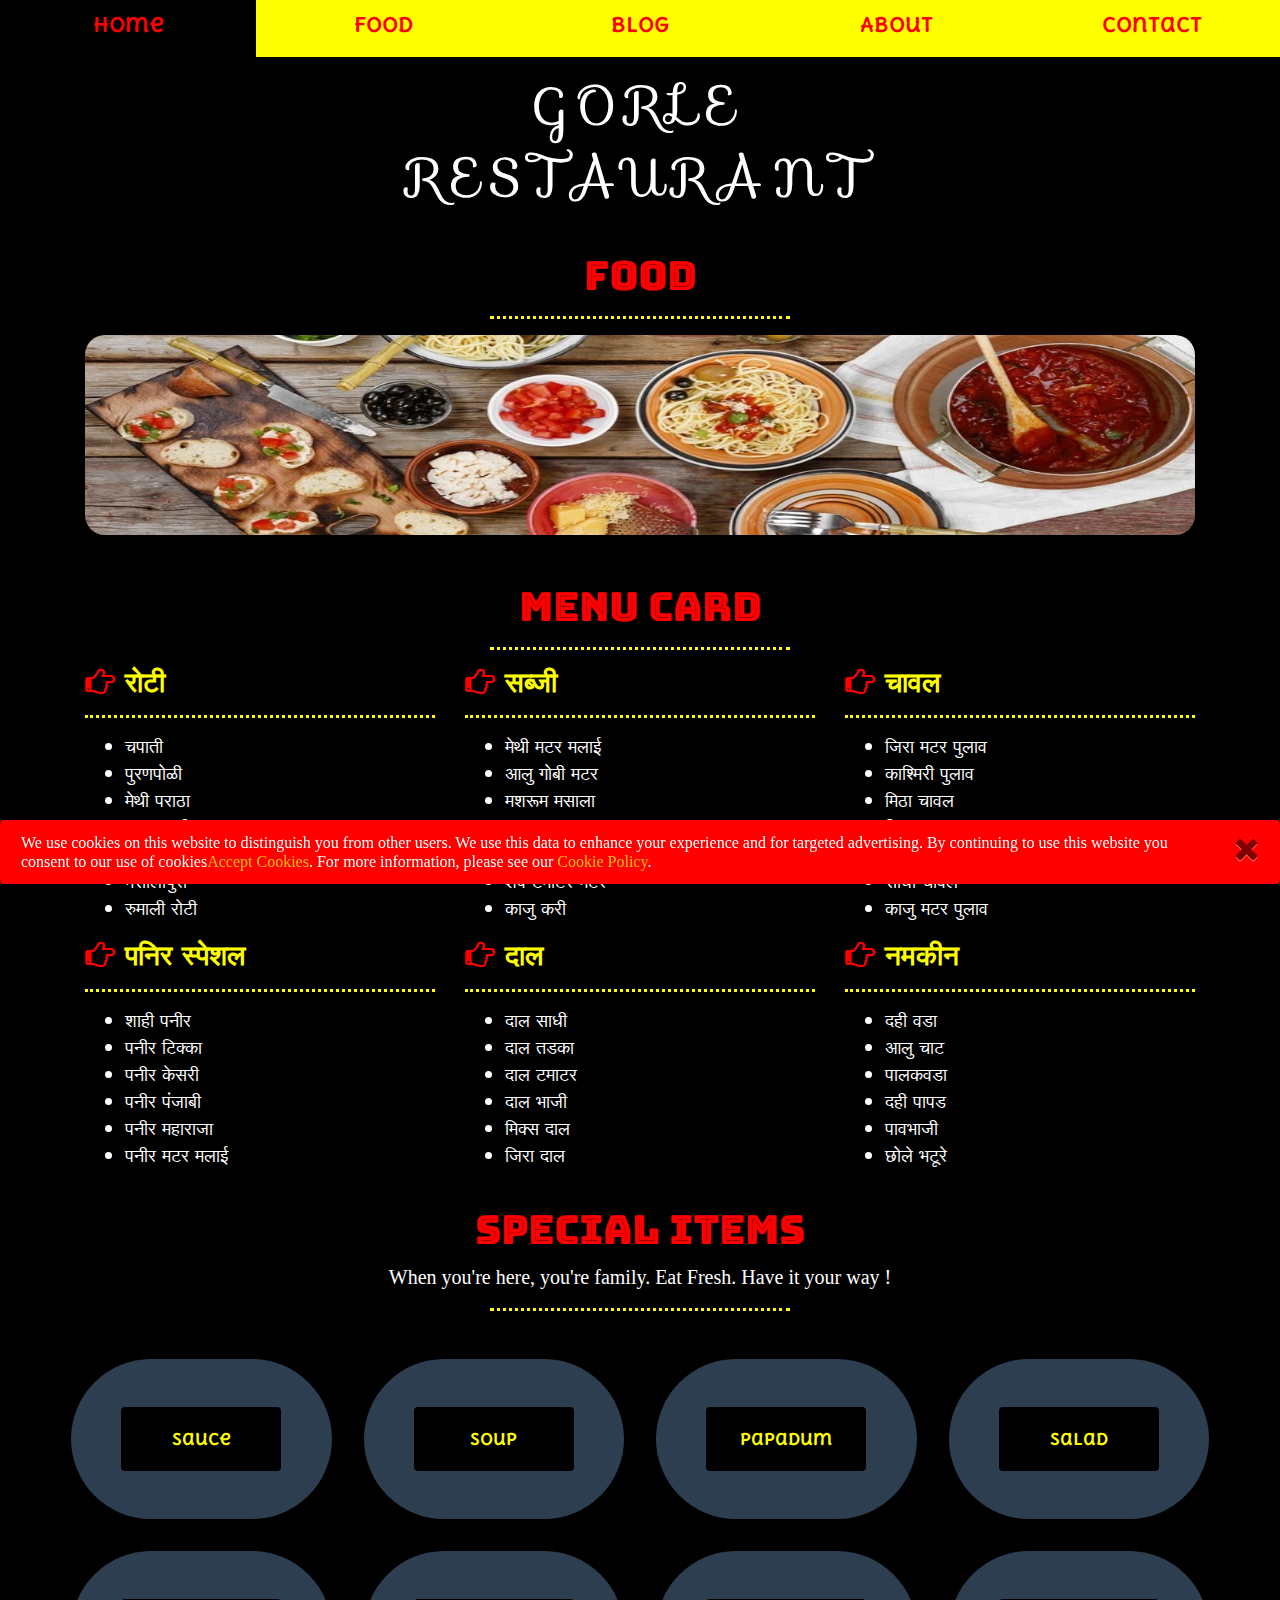
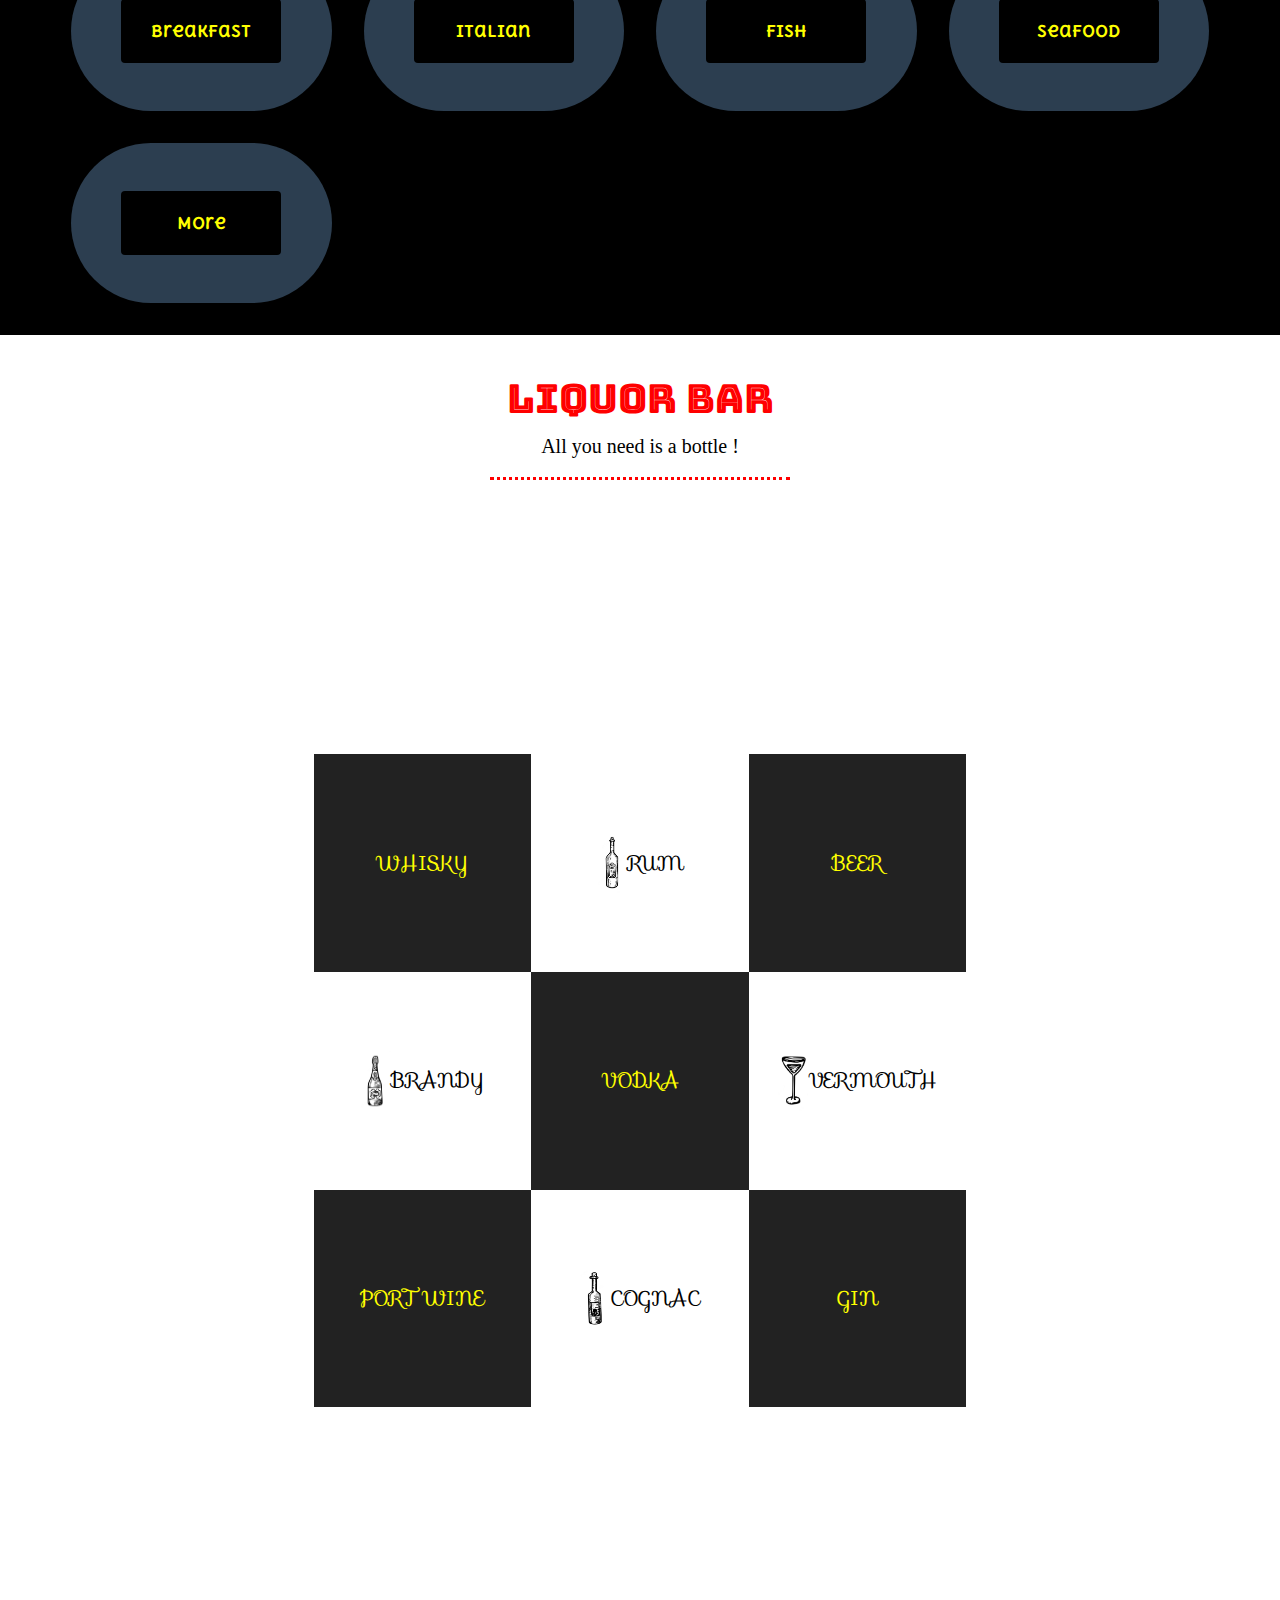
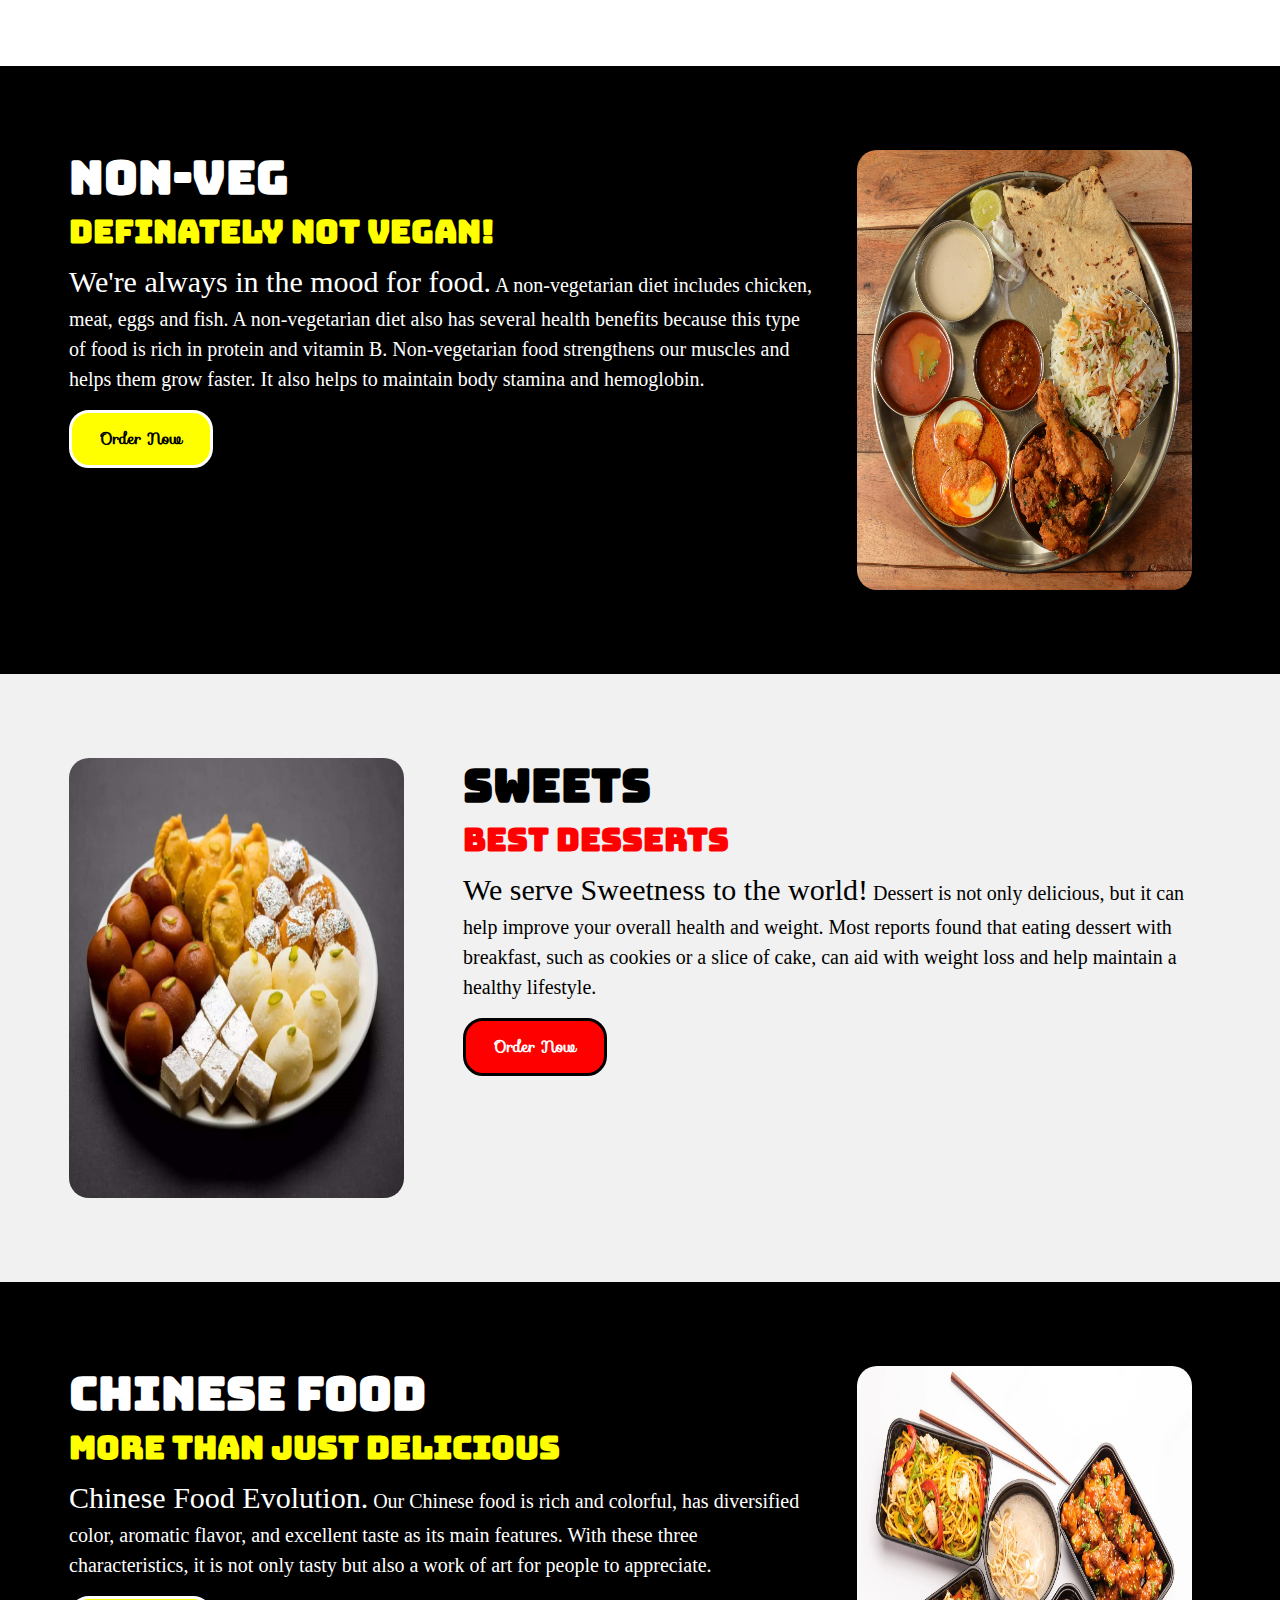
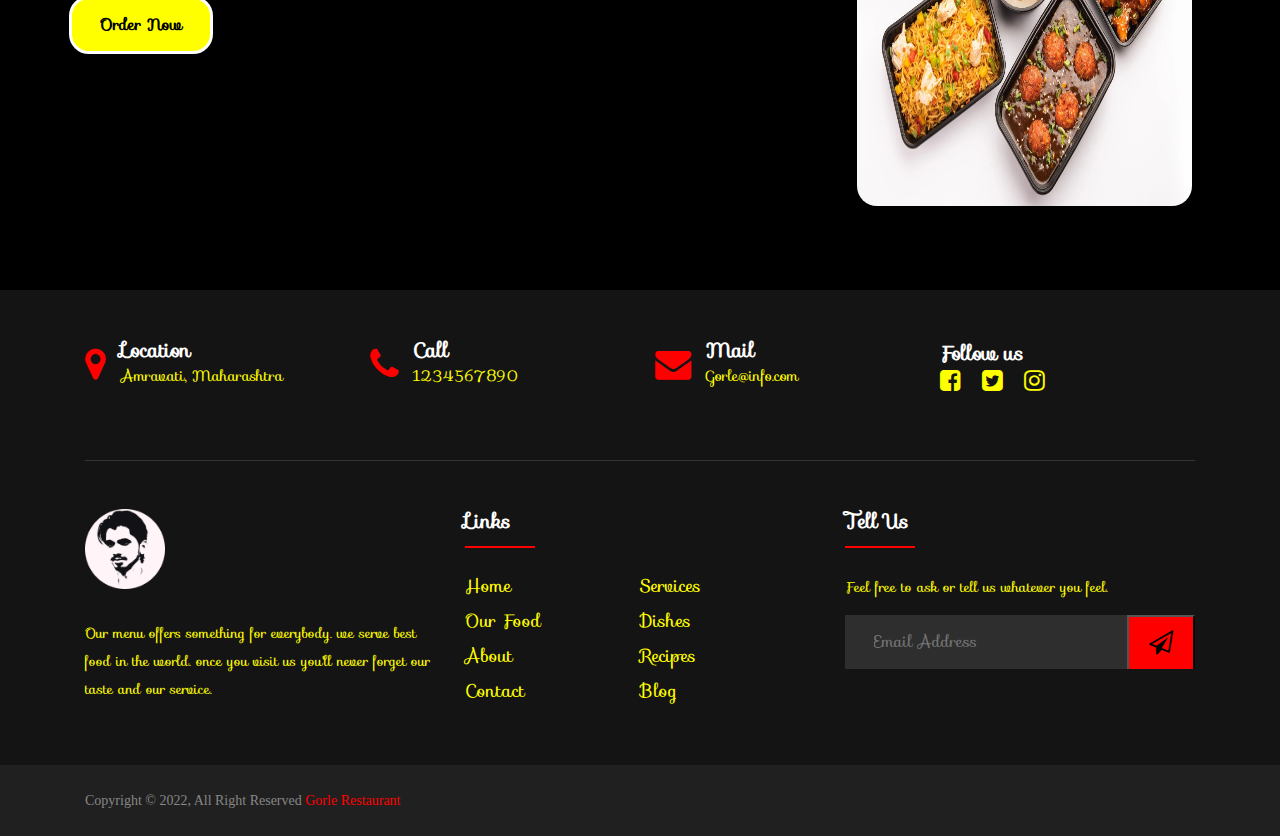
==== commit a15d6f30: "Total change" ====
--- a/index.html
+++ b/index.html
@@ -5,8 +5,6 @@
 	<meta name="viewport" content="width=device-width, initial-scale=1.0">
 	<title>Gorle Restaurant</title>
 
-
-
 <!--------------------------------------------------->
 <!--------------------- BOOTSTRAP 4 ----------------->
 <!--------------------------------------------------->
@@ -43,6 +41,33 @@
 </head>
 
 <body>
+
+<!--%%%%%%%%%%%%%%%%%%%%%%%%%%=>  WebSite Name:Gorle Restaurant <=%%%%%%%%%%%%%%%%%%%%%%%%%%%%%-->
+<!--%%%%%%%%%%%%%%%%%%%%%%%%%%=>     Made by: Ritesh Gorle      <=%%%%%%%%%%%%%%%%%%%%%%%%%%%%%--> 
+<!--%%%%%%%%%%%%%%%%%%%%%%%%%%=>     Created: AUGUST 2022       <=%%%%%%%%%%%%%%%%%%%%%%%%%%%%%-->
+<!--%%%%%%%%%%%%%%%%%%%%%%%%%%=>     Content: EVENT SYSTEM      <=%%%%%%%%%%%%%%%%%%%%%%%%%%%%%-->
+
+
+<!--%%%%%%%%%%%%%%%%%%%%%%%%%%%%%%%%%%%%%%%%%%%%%%%%%%%%%%%%%%%%%%%%%%%%%%%%%%%%%%%%%%%%%%%%%%
+
+Table Of Contents:
+
+SECTION 00: PRELOADER 
+SECTION:01: NAVIAGATION BAR
+SECTION:02: GORLE HEADING
+SECTION:03: HEADING 01
+SECTION:04: HEADING IMAGE
+SECTION:05: MENU CARD
+SECTION:06: SPECIAL ITEMS
+SECTION:07: LIQUOR BAR
+SECTION:08: NON-VEG
+SECTION:09: SWEETS
+SECTION:10: CHINESE FOOD
+SECTION:11: FOOTER
+
+&&&&&&&&&&&&&&&&&&&&&&&&&&&&&&&&&&&&&&&&&&&&&&&&&&&&&&&&&&%%&&&&&&%%%%%%%%%%%%%%%%%%%%%%%%%%%%%-->
+
+
 
 <!--------------------------------===============================------------------------------------->
 <!--------------------------------= SECTION 00: PRELOADER START =------------------------------------->
@@ -230,7 +255,6 @@
 
 
 
-
 <!-----------------------------==================================------------------------------------>
 <!-----------------------------= SECTION:06  SPECIAL ITEMS START =----------------------------------->
 <!-----------------------------==================================------------------------------------>
@@ -640,6 +664,14 @@
                    <!-------------- SPECIAL ITEMS LIST 8 END ---------------------->
 
 
+<!-----%%%%%%%%%%%%%%%%%%%%%%%%%%%%%%%%%%%%%SECTION:06%%%%%%%%%%%%%%%%%%%%%%%%%%%%%%%%%%%%%%%%%%%%------> 
+                         <!-------------- SPECIAL ITEMS LIST 9 START ---------------------->
+ <li id="my-content"><a href="food.html"><button type="button" class="button-three btn btn-primary" data-toggle="modal" data-target="#myModal1">More </button></a></li>
+             
+<!-----%%%%%%%%%%%%%%%%%%%%%%%%%%%%%%%%%%%%%SECTION:06%%%%%%%%%%%%%%%%%%%%%%%%%%%%%%%%%%%%%%%%%%%%------>    
+                      <!-------------- SPECIAL ITEMS LIST 9 END ---------------------->
+
+
                    
             </ul><!-----@@@@@@@@@@@ SECTION:06  LIST GRID WRAPPER END @@@@@@@@@------>
         </div><!-----@@@@@@@@@@@ SECTION:06  MAIN-CONTAINER END @@@@@@@@@------>
@@ -655,7 +687,7 @@
 <!-----------------------------= SECTION:07  LIQUOR BAR START =-------------------------------------->
 <!-----------------------------==================================------------------------------------>
 
-<div style="background-color:white"><!-----@@@@@@@@@@@ SECTION:07 DIVISION START @@@@@@@@@------>
+<div style="background-color:white" id="why-content"><!-----@@@@@@@@@@@ SECTION:07 DIVISION START @@@@@@@@@------>
 
 
 <!-----------((((((((())))) SECTION:07  LIQUOR BAR HEADING START (((((()))))))--------->
@@ -936,4 +968,4 @@
 <script type="text/javascript" src="script.js"></script>
 
 </body>
-</html>+</html>
